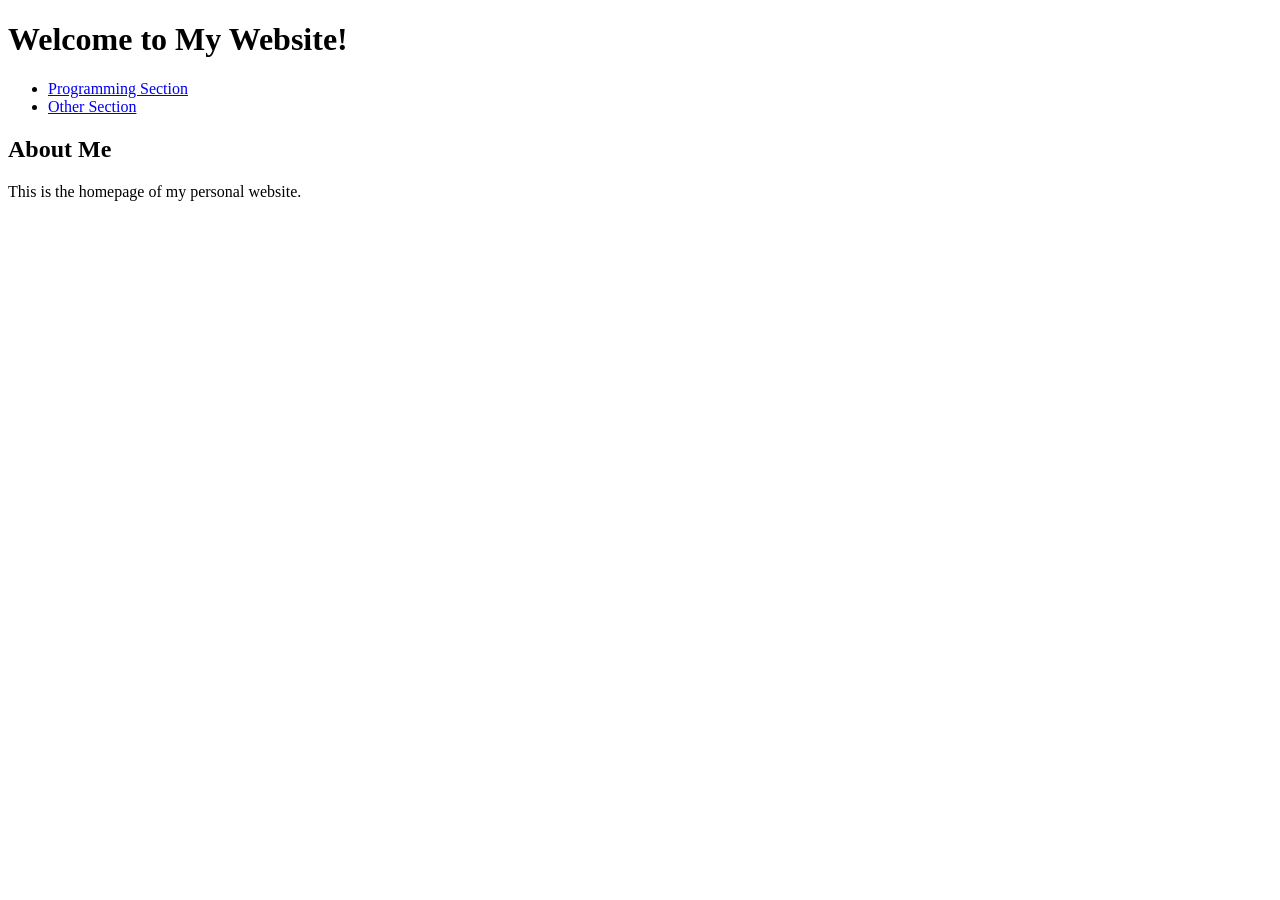
==== index.html @ f68d70b6 "Update index.html" ====
<!DOCTYPE html>
<html lang="en">
<head>
    <meta charset="UTF-8">
    <meta name="viewport" content="width=device-width, initial-scale=1.0">
    <title>Younes Graichi's Website</title>
    <link rel="stylesheet" href="style.css">
</head>
<body>
    <header>
        <h1>Welcome to My Website!</h1>
        <nav>
            <ul>
                <li><a href="programming/">Programming Section</a></li>
                <li><a href="#">Other Section</a></li>
            </ul>
        </nav>
    </header>

    <main>
        <h2>About Me</h2>
        <p>This is the homepage of my personal website.</p>
    </main>
</body>
</html>
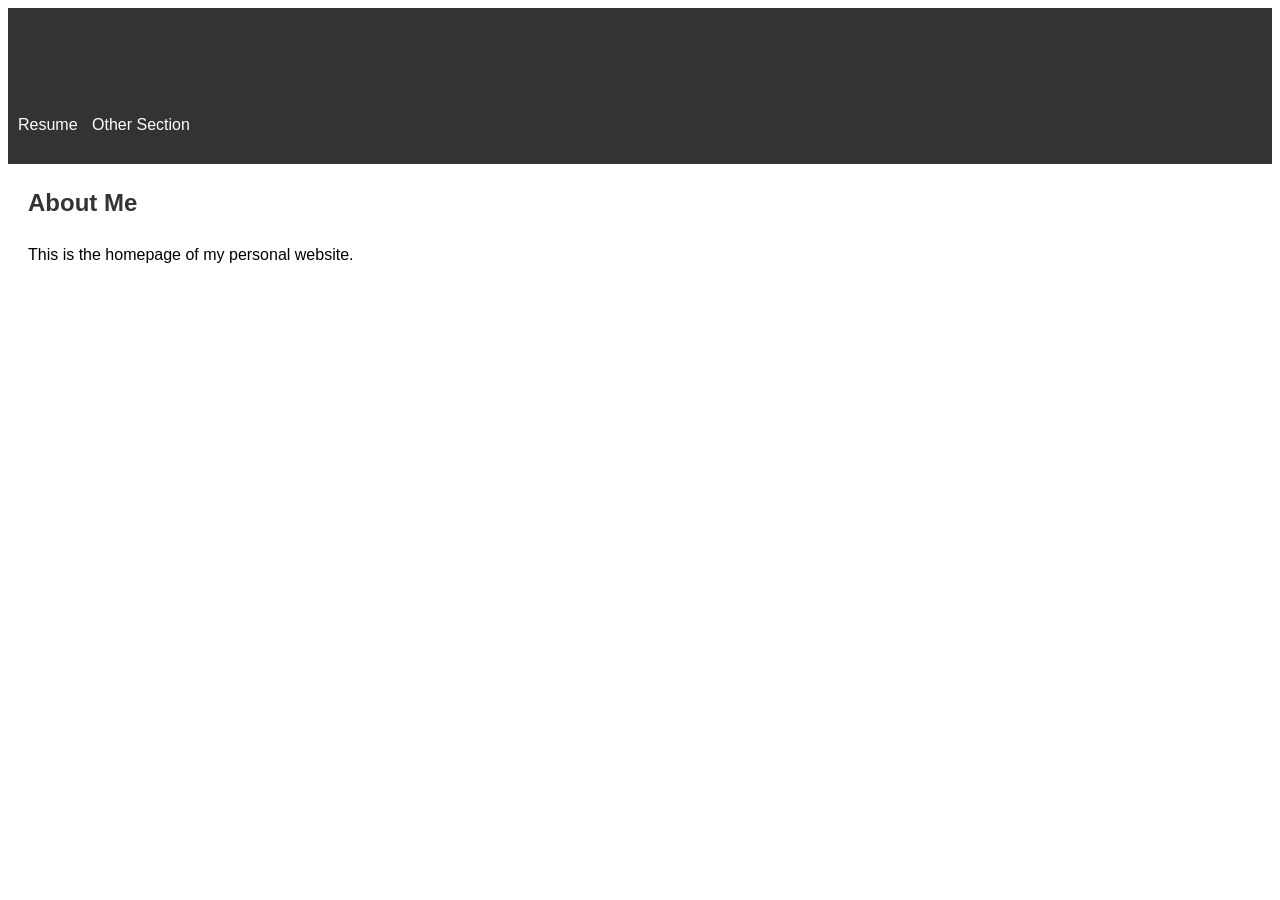
==== commit e5178371: "Update index.html" ====
--- a/index.html
+++ b/index.html
@@ -11,7 +11,7 @@
         <h1>Welcome to My Website!</h1>
         <nav>
             <ul>
-                <li><a href="programming/">Programming Section</a></li>
+                <li><a href="resume/">Resume</a></li>
                 <li><a href="#">Other Section</a></li>
             </ul>
         </nav>
--- a/style.css
+++ b/style.css
@@ -0,0 +1,33 @@
+body {
+    font-family: Arial, sans-serif;
+    line-height: 1.6;
+}
+
+header {
+    background-color: #333;
+    color: white;
+    padding: 10px;
+}
+
+nav ul {
+    list-style-type: none;
+    padding: 0;
+}
+
+nav ul li {
+    display: inline;
+    margin-right: 10px;
+}
+
+nav ul li a {
+    color: white;
+    text-decoration: none;
+}
+
+main {
+    margin: 20px;
+}
+
+h1, h2 {
+    color: #333;
+}
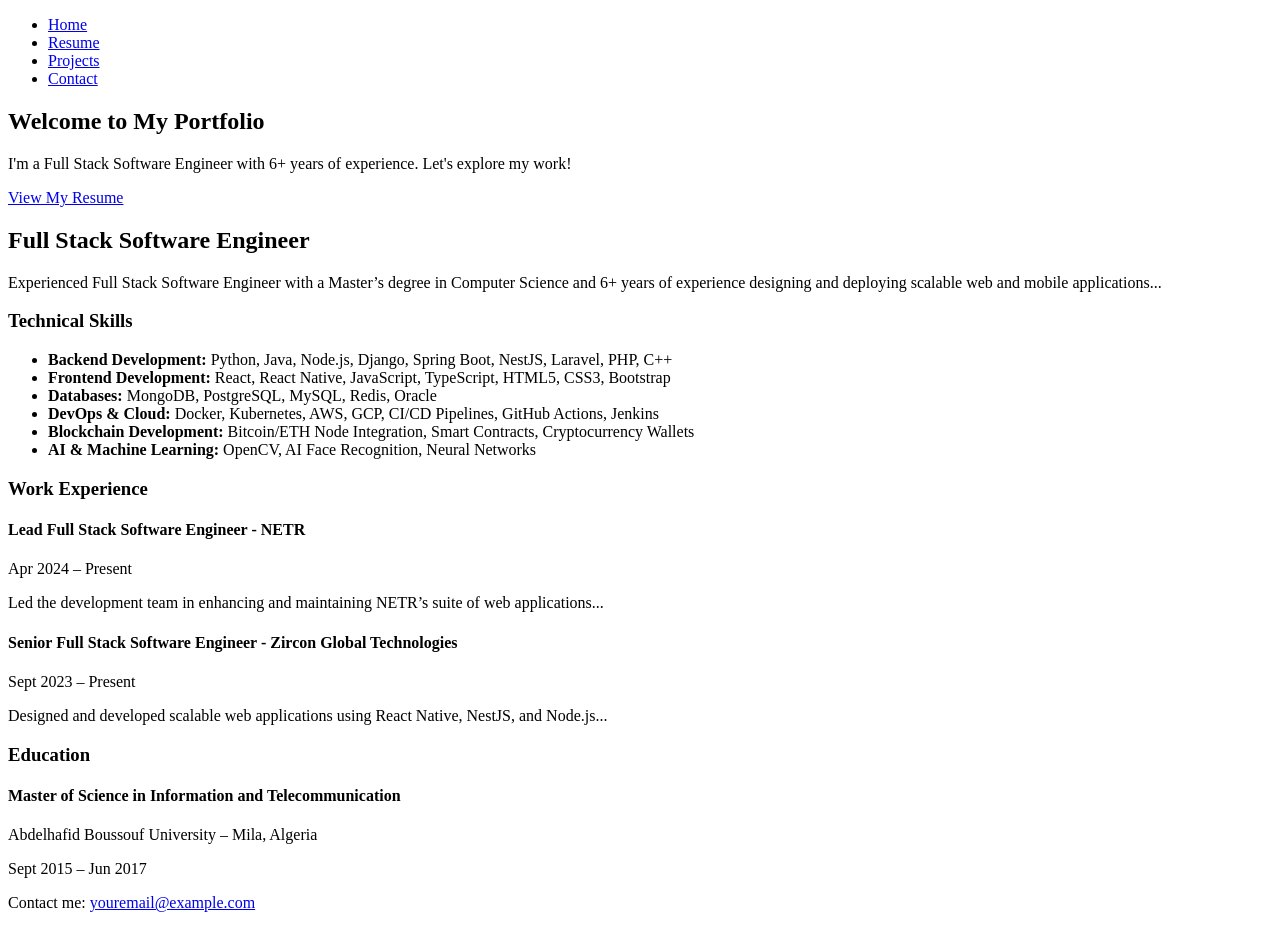
==== commit a53d0171: "Update index.html" ====
--- a/index.html
+++ b/index.html
@@ -3,23 +3,80 @@
 <head>
     <meta charset="UTF-8">
     <meta name="viewport" content="width=device-width, initial-scale=1.0">
-    <title>Younes Graichi's Website</title>
-    <link rel="stylesheet" href="style.css">
+    <meta http-equiv="X-UA-Compatible" content="ie=edge">
+    <title>Your Resume - Full Stack Software Engineer</title>
+    <link rel="stylesheet" href="styles.css">
 </head>
 <body>
-    <header>
-        <h1>Welcome to My Website!</h1>
-        <nav>
+
+    <!-- Navbar -->
+    <nav>
+        <ul>
+            <li><a href="#home">Home</a></li>
+            <li><a href="#resume">Resume</a></li>
+            <li><a href="#projects">Projects</a></li>
+            <li><a href="#contact">Contact</a></li>
+        </ul>
+    </nav>
+
+    <!-- Home Section -->
+    <section id="home">
+        <div class="intro">
+            <h1>Welcome to My Portfolio</h1>
+            <p>I'm a Full Stack Software Engineer with 6+ years of experience. Let's explore my work!</p>
+            <a href="#resume" class="btn">View My Resume</a>
+        </div>
+    </section>
+
+    <!-- Resume Section -->
+    <section id="resume">
+        <div class="resume-container">
+            <h2>Full Stack Software Engineer</h2>
+            <p>Experienced Full Stack Software Engineer with a Master’s degree in Computer Science and 6+ years of experience designing and deploying scalable web and mobile applications...</p>
+
+            <h3>Technical Skills</h3>
             <ul>
-                <li><a href="resume/">Resume</a></li>
-                <li><a href="#">Other Section</a></li>
+                <li><strong>Backend Development:</strong> Python, Java, Node.js, Django, Spring Boot, NestJS, Laravel, PHP, C++</li>
+                <li><strong>Frontend Development:</strong> React, React Native, JavaScript, TypeScript, HTML5, CSS3, Bootstrap</li>
+                <li><strong>Databases:</strong> MongoDB, PostgreSQL, MySQL, Redis, Oracle</li>
+                <li><strong>DevOps & Cloud:</strong> Docker, Kubernetes, AWS, GCP, CI/CD Pipelines, GitHub Actions, Jenkins</li>
+                <li><strong>Blockchain Development:</strong> Bitcoin/ETH Node Integration, Smart Contracts, Cryptocurrency Wallets</li>
+                <li><strong>AI & Machine Learning:</strong> OpenCV, AI Face Recognition, Neural Networks</li>
             </ul>
-        </nav>
-    </header>
 
-    <main>
-        <h2>About Me</h2>
-        <p>This is the homepage of my personal website.</p>
-    </main>
+            <h3>Work Experience</h3>
+            <div class="job">
+                <h4>Lead Full Stack Software Engineer - NETR</h4>
+                <span>Apr 2024 – Present</span>
+                <p>Led the development team in enhancing and maintaining NETR’s suite of web applications...</p>
+            </div>
+
+            <div class="job">
+                <h4>Senior Full Stack Software Engineer - Zircon Global Technologies</h4>
+                <span>Sept 2023 – Present</span>
+                <p>Designed and developed scalable web applications using React Native, NestJS, and Node.js...</p>
+            </div>
+
+            <!-- Add additional work experience entries here -->
+
+            <h3>Education</h3>
+            <div class="education">
+                <h4>Master of Science in Information and Telecommunication</h4>
+                <p>Abdelhafid Boussouf University – Mila, Algeria</p>
+                <p>Sept 2015 – Jun 2017</p>
+            </div>
+        </div>
+    </section>
+
+    <!-- Projects Section -->
+    <section id="projects">
+        <!-- You can add your project links here -->
+    </section>
+
+    <!-- Footer -->
+    <footer id="contact">
+        <p>Contact me: <a href="mailto:youremail@example.com">youremail@example.com</a></p>
+    </footer>
+
 </body>
 </html>
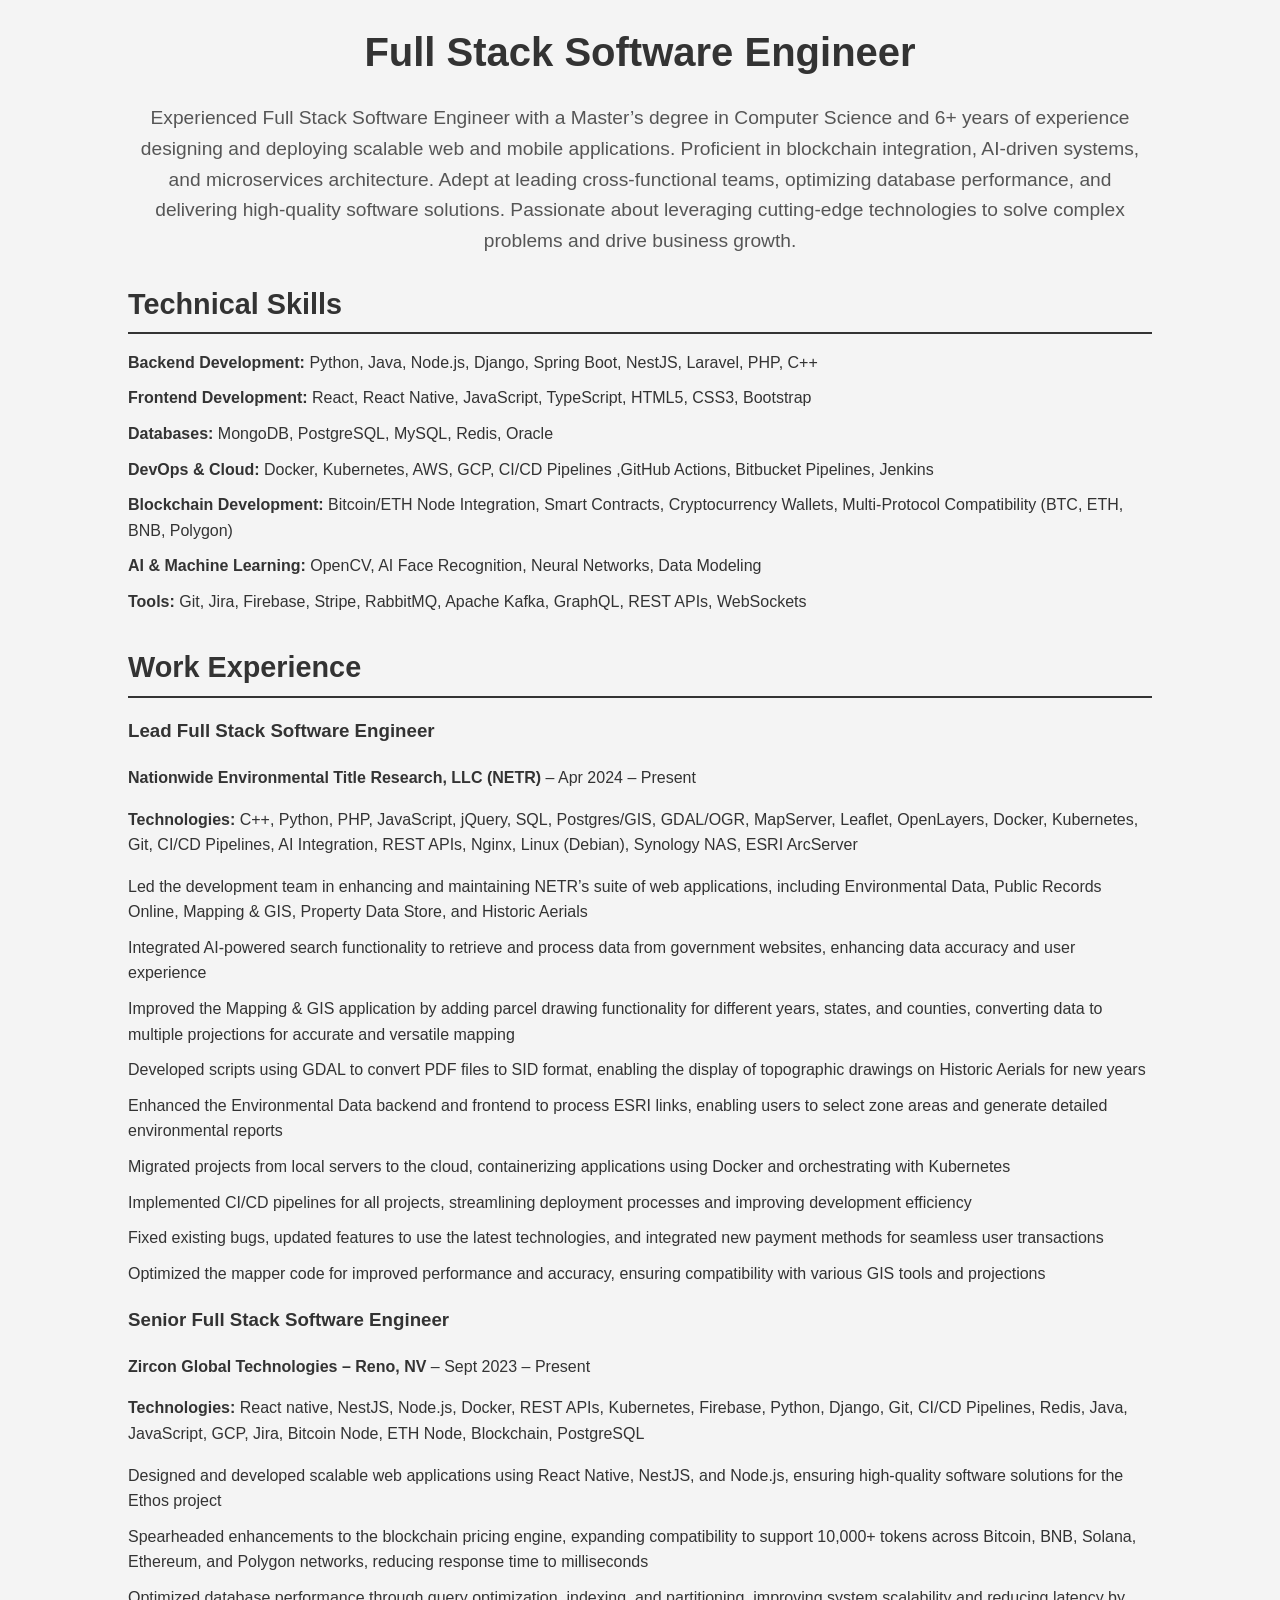
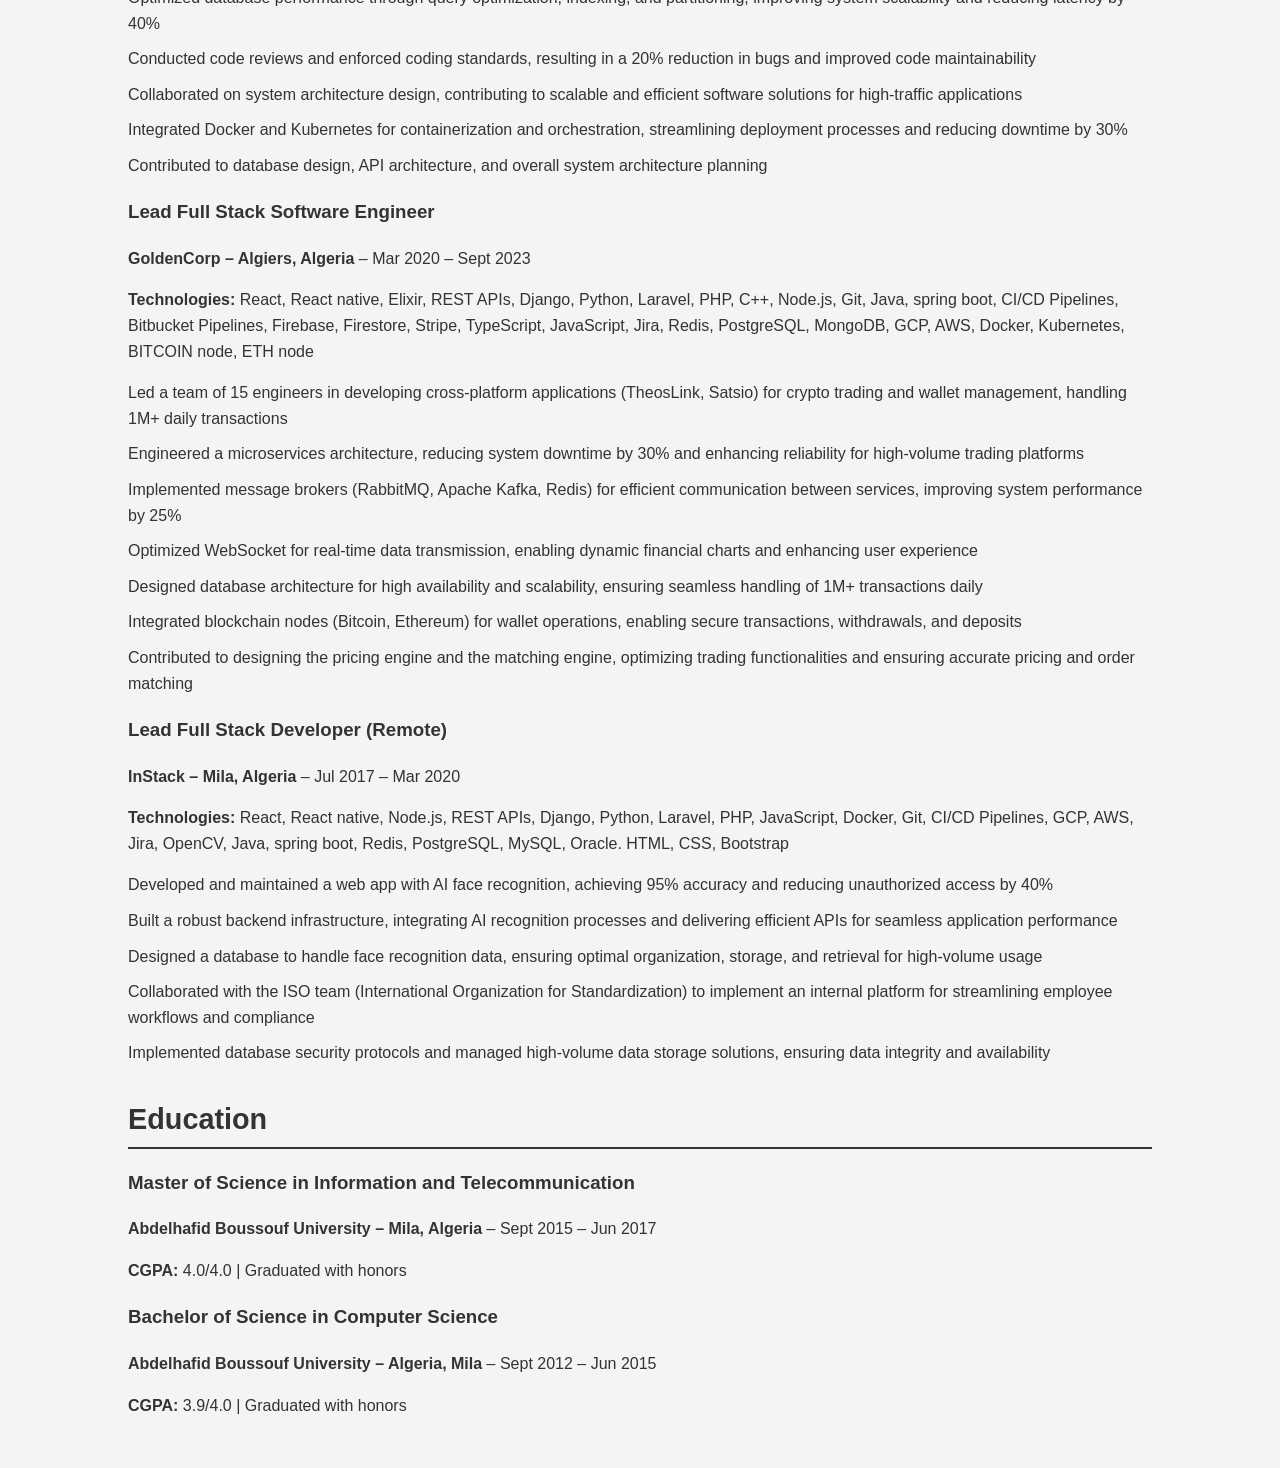
==== commit d7f16278: "Update index.html" ====
--- a/index.html
+++ b/index.html
@@ -3,80 +3,148 @@
 <head>
     <meta charset="UTF-8">
     <meta name="viewport" content="width=device-width, initial-scale=1.0">
-    <meta http-equiv="X-UA-Compatible" content="ie=edge">
-    <title>Your Resume - Full Stack Software Engineer</title>
-    <link rel="stylesheet" href="styles.css">
+    <title>Full Stack Software Engineer Resume</title>
+    <style>
+        body {
+            font-family: Arial, sans-serif;
+            line-height: 1.6;
+            margin: 0;
+            padding: 0;
+            background-color: #f4f4f4;
+            color: #333;
+        }
+        .container {
+            width: 80%;
+            margin: 0 auto;
+            padding: 20px;
+        }
+        header {
+            text-align: center;
+            margin-bottom: 20px;
+        }
+        header h1 {
+            margin: 0;
+            font-size: 2.5em;
+            color: #333;
+        }
+        header p {
+            font-size: 1.2em;
+            color: #555;
+        }
+        section {
+            margin-bottom: 30px;
+        }
+        h2 {
+            border-bottom: 2px solid #333;
+            padding-bottom: 5px;
+            margin-bottom: 10px;
+            font-size: 1.8em;
+        }
+        .tech-skills ul,
+        .work-experience ul,
+        .education ul {
+            list-style-type: none;
+            padding: 0;
+        }
+        .tech-skills li,
+        .work-experience li,
+        .education li {
+            margin-bottom: 10px;
+        }
+        .tech-skills li span,
+        .work-experience li span,
+        .education li span {
+            font-weight: bold;
+        }
+    </style>
 </head>
 <body>
 
-    <!-- Navbar -->
-    <nav>
+<div class="container">
+    <header>
+        <h1>Full Stack Software Engineer</h1>
+        <p>Experienced Full Stack Software Engineer with a Master’s degree in Computer Science and 6+ years of experience designing and deploying scalable web and mobile applications. Proficient in blockchain integration, AI-driven systems, and microservices architecture. Adept at leading cross-functional teams, optimizing database performance, and delivering high-quality software solutions. Passionate about leveraging cutting-edge technologies to solve complex problems and drive business growth.</p>
+    </header>
+
+    <section class="tech-skills">
+        <h2>Technical Skills</h2>
         <ul>
-            <li><a href="#home">Home</a></li>
-            <li><a href="#resume">Resume</a></li>
-            <li><a href="#projects">Projects</a></li>
-            <li><a href="#contact">Contact</a></li>
+            <li><span>Backend Development:</span> Python, Java, Node.js, Django, Spring Boot, NestJS, Laravel, PHP, C++</li>
+            <li><span>Frontend Development:</span> React, React Native, JavaScript, TypeScript, HTML5, CSS3, Bootstrap</li>
+            <li><span>Databases:</span> MongoDB, PostgreSQL, MySQL, Redis, Oracle</li>
+            <li><span>DevOps & Cloud:</span> Docker, Kubernetes, AWS, GCP, CI/CD Pipelines ,GitHub Actions, Bitbucket Pipelines, Jenkins</li>
+            <li><span>Blockchain Development:</span> Bitcoin/ETH Node Integration, Smart Contracts, Cryptocurrency Wallets, Multi-Protocol Compatibility (BTC, ETH, BNB, Polygon)</li>
+            <li><span>AI & Machine Learning:</span> OpenCV, AI Face Recognition, Neural Networks, Data Modeling</li>
+            <li><span>Tools:</span> Git, Jira, Firebase, Stripe, RabbitMQ, Apache Kafka, GraphQL, REST APIs, WebSockets</li>
         </ul>
-    </nav>
-
-    <!-- Home Section -->
-    <section id="home">
-        <div class="intro">
-            <h1>Welcome to My Portfolio</h1>
-            <p>I'm a Full Stack Software Engineer with 6+ years of experience. Let's explore my work!</p>
-            <a href="#resume" class="btn">View My Resume</a>
-        </div>
     </section>
 
-    <!-- Resume Section -->
-    <section id="resume">
-        <div class="resume-container">
-            <h2>Full Stack Software Engineer</h2>
-            <p>Experienced Full Stack Software Engineer with a Master’s degree in Computer Science and 6+ years of experience designing and deploying scalable web and mobile applications...</p>
+    <section class="work-experience">
+        <h2>Work Experience</h2>
+        <h3>Lead Full Stack Software Engineer</h3>
+        <p><strong>Nationwide Environmental Title Research, LLC (NETR)</strong> – Apr 2024 – Present</p>
+        <p><strong>Technologies:</strong> C++, Python, PHP, JavaScript, jQuery, SQL, Postgres/GIS, GDAL/OGR, MapServer, Leaflet, OpenLayers, Docker, Kubernetes, Git, CI/CD Pipelines, AI Integration, REST APIs, Nginx, Linux (Debian), Synology NAS, ESRI ArcServer</p>
+        <ul>
+            <li>Led the development team in enhancing and maintaining NETR’s suite of web applications, including Environmental Data, Public Records Online, Mapping & GIS, Property Data Store, and Historic Aerials</li>
+            <li>Integrated AI-powered search functionality to retrieve and process data from government websites, enhancing data accuracy and user experience</li>
+            <li>Improved the Mapping & GIS application by adding parcel drawing functionality for different years, states, and counties, converting data to multiple projections for accurate and versatile mapping</li>
+            <li>Developed scripts using GDAL to convert PDF files to SID format, enabling the display of topographic drawings on Historic Aerials for new years</li>
+            <li>Enhanced the Environmental Data backend and frontend to process ESRI links, enabling users to select zone areas and generate detailed environmental reports</li>
+            <li>Migrated projects from local servers to the cloud, containerizing applications using Docker and orchestrating with Kubernetes</li>
+            <li>Implemented CI/CD pipelines for all projects, streamlining deployment processes and improving development efficiency</li>
+            <li>Fixed existing bugs, updated features to use the latest technologies, and integrated new payment methods for seamless user transactions</li>
+            <li>Optimized the mapper code for improved performance and accuracy, ensuring compatibility with various GIS tools and projections</li>
+        </ul>
 
-            <h3>Technical Skills</h3>
-            <ul>
-                <li><strong>Backend Development:</strong> Python, Java, Node.js, Django, Spring Boot, NestJS, Laravel, PHP, C++</li>
-                <li><strong>Frontend Development:</strong> React, React Native, JavaScript, TypeScript, HTML5, CSS3, Bootstrap</li>
-                <li><strong>Databases:</strong> MongoDB, PostgreSQL, MySQL, Redis, Oracle</li>
-                <li><strong>DevOps & Cloud:</strong> Docker, Kubernetes, AWS, GCP, CI/CD Pipelines, GitHub Actions, Jenkins</li>
-                <li><strong>Blockchain Development:</strong> Bitcoin/ETH Node Integration, Smart Contracts, Cryptocurrency Wallets</li>
-                <li><strong>AI & Machine Learning:</strong> OpenCV, AI Face Recognition, Neural Networks</li>
-            </ul>
+        <h3>Senior Full Stack Software Engineer</h3>
+        <p><strong>Zircon Global Technologies – Reno, NV</strong> – Sept 2023 – Present</p>
+        <p><strong>Technologies:</strong> React native, NestJS, Node.js, Docker, REST APIs, Kubernetes, Firebase, Python, Django, Git, CI/CD Pipelines, Redis, Java, JavaScript, GCP, Jira, Bitcoin Node, ETH Node, Blockchain, PostgreSQL</p>
+        <ul>
+            <li>Designed and developed scalable web applications using React Native, NestJS, and Node.js, ensuring high-quality software solutions for the Ethos project</li>
+            <li>Spearheaded enhancements to the blockchain pricing engine, expanding compatibility to support 10,000+ tokens across Bitcoin, BNB, Solana, Ethereum, and Polygon networks, reducing response time to milliseconds</li>
+            <li>Optimized database performance through query optimization, indexing, and partitioning, improving system scalability and reducing latency by 40%</li>
+            <li>Conducted code reviews and enforced coding standards, resulting in a 20% reduction in bugs and improved code maintainability</li>
+            <li>Collaborated on system architecture design, contributing to scalable and efficient software solutions for high-traffic applications</li>
+            <li>Integrated Docker and Kubernetes for containerization and orchestration, streamlining deployment processes and reducing downtime by 30%</li>
+            <li>Contributed to database design, API architecture, and overall system architecture planning</li>
+        </ul>
 
-            <h3>Work Experience</h3>
-            <div class="job">
-                <h4>Lead Full Stack Software Engineer - NETR</h4>
-                <span>Apr 2024 – Present</span>
-                <p>Led the development team in enhancing and maintaining NETR’s suite of web applications...</p>
-            </div>
+        <h3>Lead Full Stack Software Engineer</h3>
+        <p><strong>GoldenCorp – Algiers, Algeria</strong> – Mar 2020 – Sept 2023</p>
+        <p><strong>Technologies:</strong> React, React native, Elixir, REST APIs, Django, Python, Laravel, PHP, C++, Node.js, Git, Java, spring boot, CI/CD Pipelines, Bitbucket Pipelines, Firebase, Firestore, Stripe, TypeScript, JavaScript, Jira, Redis, PostgreSQL, MongoDB, GCP, AWS, Docker, Kubernetes, BITCOIN node, ETH node</p>
+        <ul>
+            <li>Led a team of 15 engineers in developing cross-platform applications (TheosLink, Satsio) for crypto trading and wallet management, handling 1M+ daily transactions</li>
+            <li>Engineered a microservices architecture, reducing system downtime by 30% and enhancing reliability for high-volume trading platforms</li>
+            <li>Implemented message brokers (RabbitMQ, Apache Kafka, Redis) for efficient communication between services, improving system performance by 25%</li>
+            <li>Optimized WebSocket for real-time data transmission, enabling dynamic financial charts and enhancing user experience</li>
+            <li>Designed database architecture for high availability and scalability, ensuring seamless handling of 1M+ transactions daily</li>
+            <li>Integrated blockchain nodes (Bitcoin, Ethereum) for wallet operations, enabling secure transactions, withdrawals, and deposits</li>
+            <li>Contributed to designing the pricing engine and the matching engine, optimizing trading functionalities and ensuring accurate pricing and order matching</li>
+        </ul>
 
-            <div class="job">
-                <h4>Senior Full Stack Software Engineer - Zircon Global Technologies</h4>
-                <span>Sept 2023 – Present</span>
-                <p>Designed and developed scalable web applications using React Native, NestJS, and Node.js...</p>
-            </div>
-
-            <!-- Add additional work experience entries here -->
-
-            <h3>Education</h3>
-            <div class="education">
-                <h4>Master of Science in Information and Telecommunication</h4>
-                <p>Abdelhafid Boussouf University – Mila, Algeria</p>
-                <p>Sept 2015 – Jun 2017</p>
-            </div>
-        </div>
+        <h3>Lead Full Stack Developer (Remote)</h3>
+        <p><strong>InStack – Mila, Algeria</strong> – Jul 2017 – Mar 2020</p>
+        <p><strong>Technologies:</strong> React, React native, Node.js, REST APIs, Django, Python, Laravel, PHP, JavaScript, Docker, Git, CI/CD Pipelines, GCP, AWS, Jira, OpenCV, Java, spring boot, Redis, PostgreSQL, MySQL, Oracle. HTML, CSS, Bootstrap</p>
+        <ul>
+            <li>Developed and maintained a web app with AI face recognition, achieving 95% accuracy and reducing unauthorized access by 40%</li>
+            <li>Built a robust backend infrastructure, integrating AI recognition processes and delivering efficient APIs for seamless application performance</li>
+            <li>Designed a database to handle face recognition data, ensuring optimal organization, storage, and retrieval for high-volume usage</li>
+            <li>Collaborated with the ISO team (International Organization for Standardization) to implement an internal platform for streamlining employee workflows and compliance</li>
+            <li>Implemented database security protocols and managed high-volume data storage solutions, ensuring data integrity and availability</li>
+        </ul>
     </section>
 
-    <!-- Projects Section -->
-    <section id="projects">
-        <!-- You can add your project links here -->
+    <section class="education">
+        <h2>Education</h2>
+        <h3>Master of Science in Information and Telecommunication</h3>
+        <p><strong>Abdelhafid Boussouf University – Mila, Algeria</strong> – Sept 2015 – Jun 2017</p>
+        <p><strong>CGPA:</strong> 4.0/4.0 | Graduated with honors</p>
+
+        <h3>Bachelor of Science in Computer Science</h3>
+        <p><strong>Abdelhafid Boussouf University – Algeria, Mila</strong> – Sept 2012 – Jun 2015</p>
+        <p><strong>CGPA:</strong> 3.9/4.0 | Graduated with honors</p>
     </section>
-
-    <!-- Footer -->
-    <footer id="contact">
-        <p>Contact me: <a href="mailto:youremail@example.com">youremail@example.com</a></p>
-    </footer>
+</div>
 
 </body>
 </html>
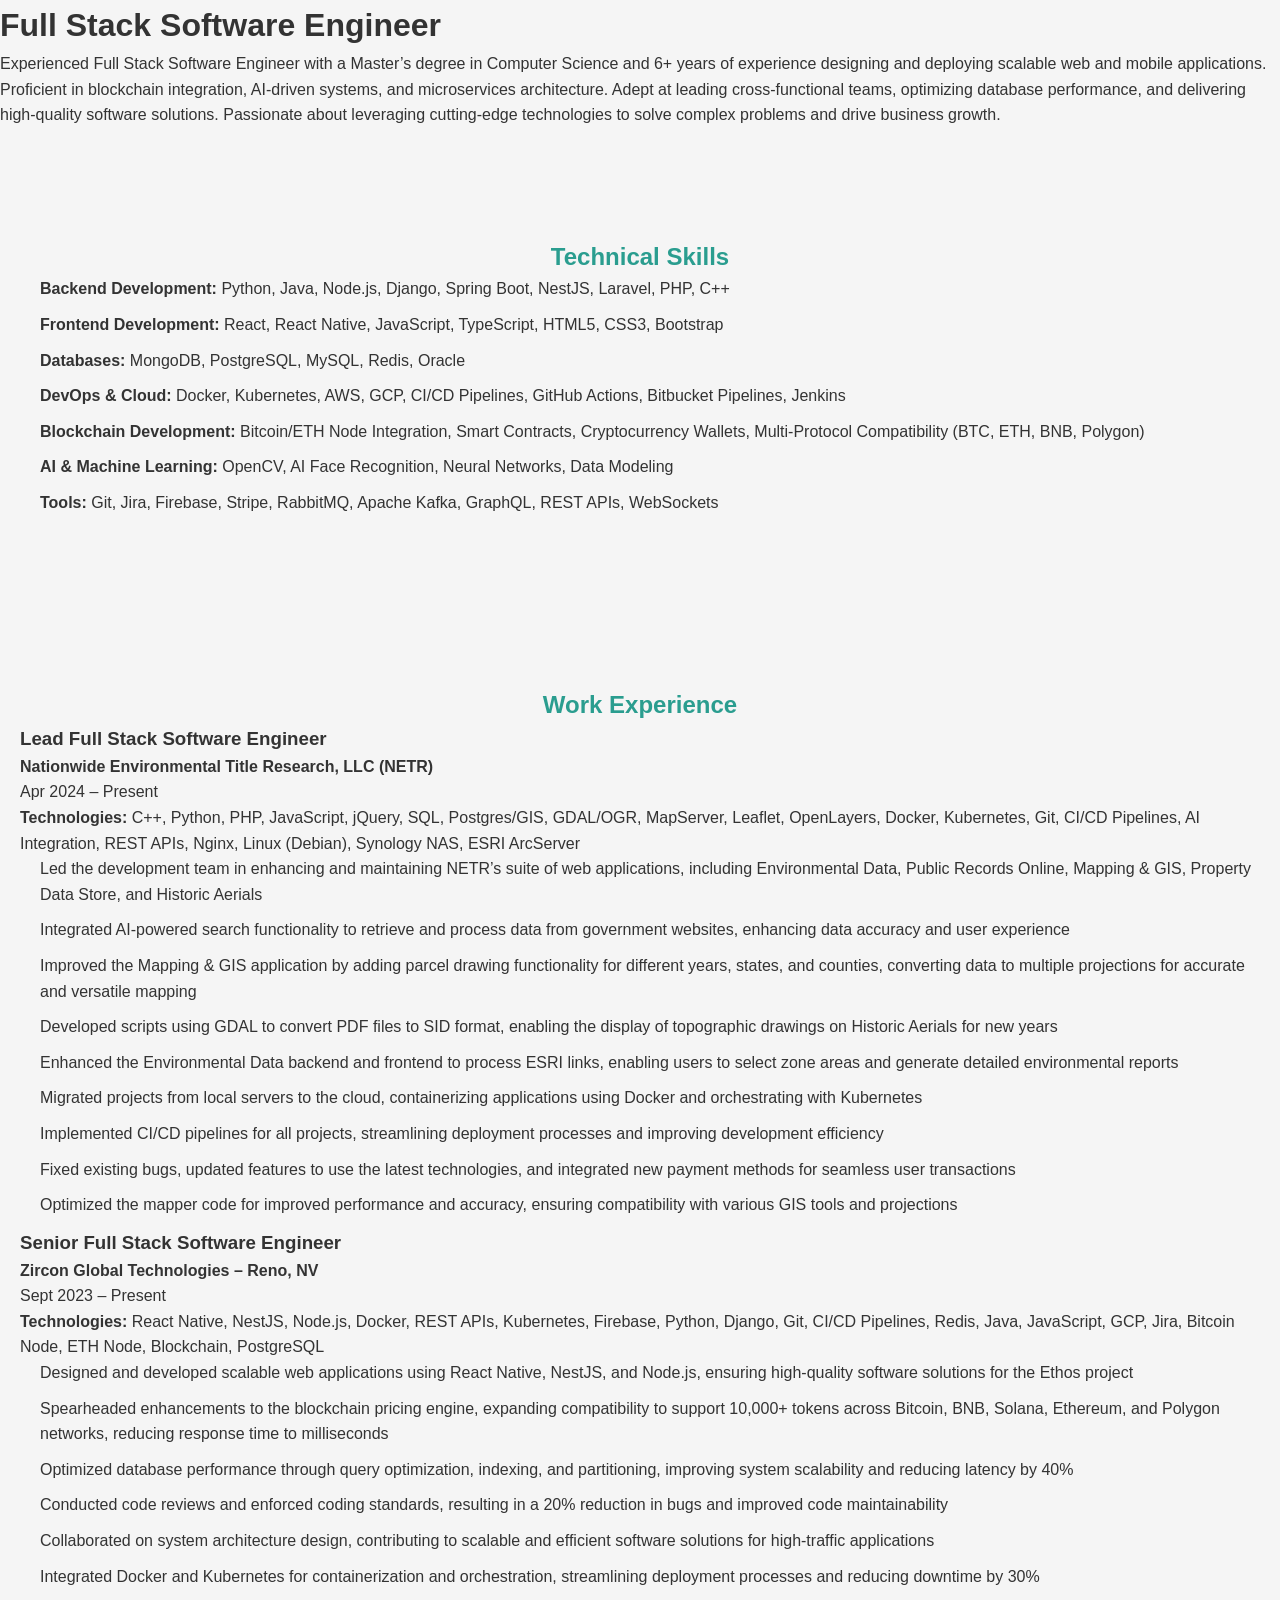
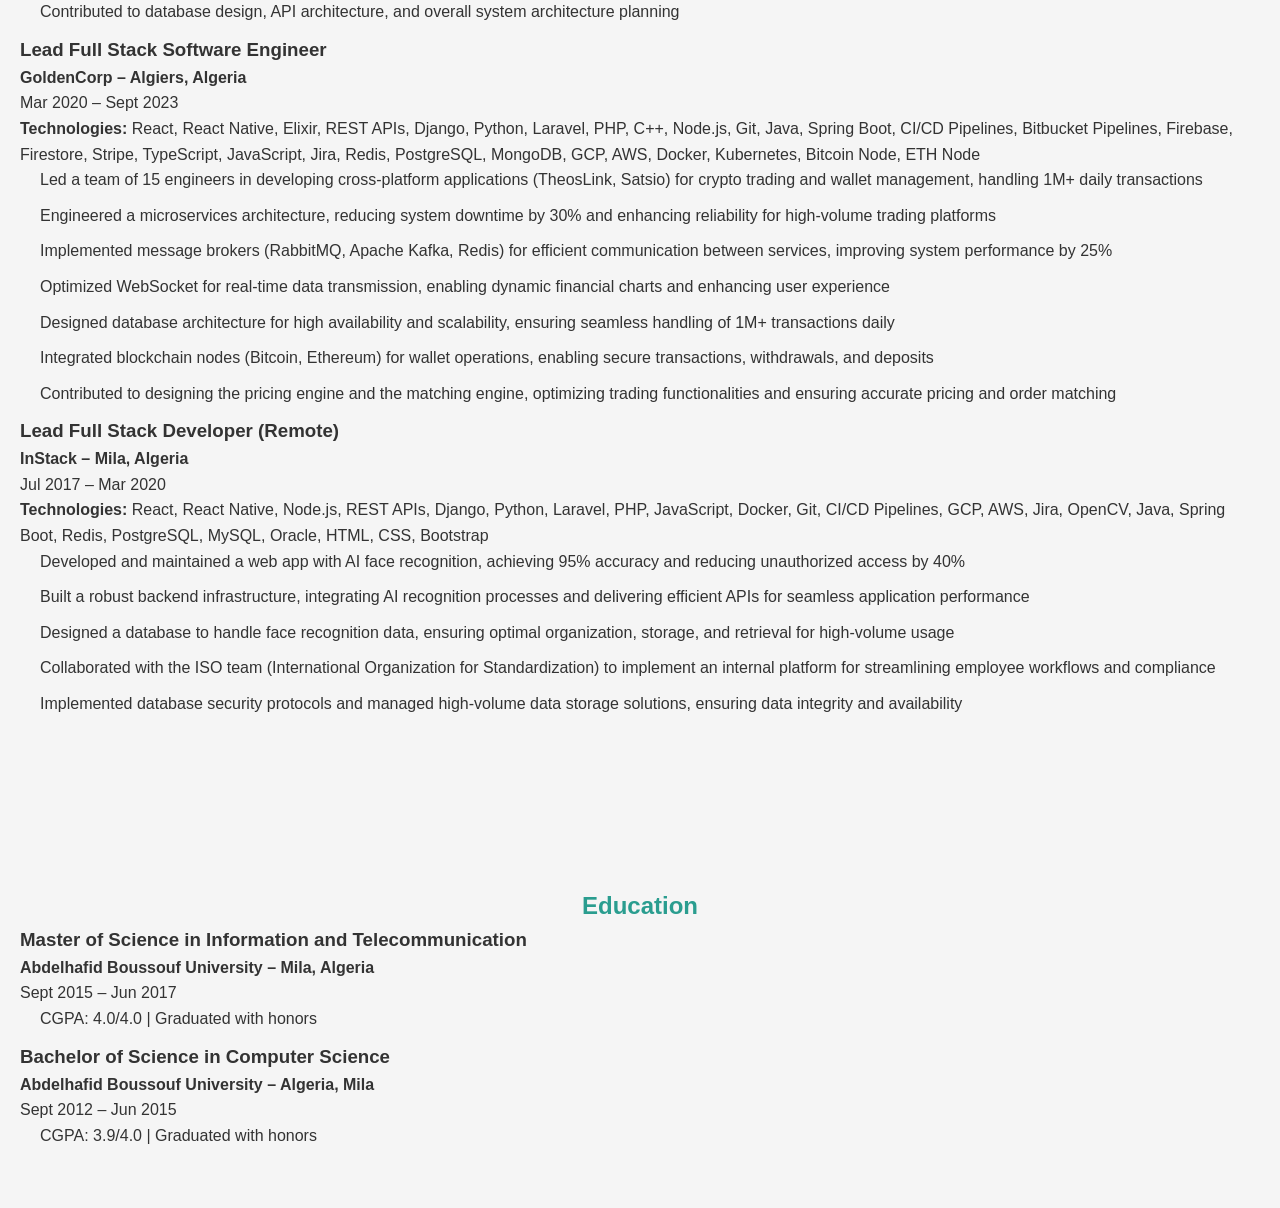
==== commit a3782c14: "Update index.html" ====
--- a/index.html
+++ b/index.html
@@ -3,86 +3,34 @@
 <head>
     <meta charset="UTF-8">
     <meta name="viewport" content="width=device-width, initial-scale=1.0">
-    <title>Full Stack Software Engineer Resume</title>
-    <style>
-        body {
-            font-family: Arial, sans-serif;
-            line-height: 1.6;
-            margin: 0;
-            padding: 0;
-            background-color: #f4f4f4;
-            color: #333;
-        }
-        .container {
-            width: 80%;
-            margin: 0 auto;
-            padding: 20px;
-        }
-        header {
-            text-align: center;
-            margin-bottom: 20px;
-        }
-        header h1 {
-            margin: 0;
-            font-size: 2.5em;
-            color: #333;
-        }
-        header p {
-            font-size: 1.2em;
-            color: #555;
-        }
-        section {
-            margin-bottom: 30px;
-        }
-        h2 {
-            border-bottom: 2px solid #333;
-            padding-bottom: 5px;
-            margin-bottom: 10px;
-            font-size: 1.8em;
-        }
-        .tech-skills ul,
-        .work-experience ul,
-        .education ul {
-            list-style-type: none;
-            padding: 0;
-        }
-        .tech-skills li,
-        .work-experience li,
-        .education li {
-            margin-bottom: 10px;
-        }
-        .tech-skills li span,
-        .work-experience li span,
-        .education li span {
-            font-weight: bold;
-        }
-    </style>
+    <title>Full Stack Software Engineer</title>
+    <link rel="stylesheet" href="styles.css">
 </head>
 <body>
 
-<div class="container">
     <header>
         <h1>Full Stack Software Engineer</h1>
         <p>Experienced Full Stack Software Engineer with a Master’s degree in Computer Science and 6+ years of experience designing and deploying scalable web and mobile applications. Proficient in blockchain integration, AI-driven systems, and microservices architecture. Adept at leading cross-functional teams, optimizing database performance, and delivering high-quality software solutions. Passionate about leveraging cutting-edge technologies to solve complex problems and drive business growth.</p>
     </header>
 
-    <section class="tech-skills">
+    <section>
         <h2>Technical Skills</h2>
         <ul>
-            <li><span>Backend Development:</span> Python, Java, Node.js, Django, Spring Boot, NestJS, Laravel, PHP, C++</li>
-            <li><span>Frontend Development:</span> React, React Native, JavaScript, TypeScript, HTML5, CSS3, Bootstrap</li>
-            <li><span>Databases:</span> MongoDB, PostgreSQL, MySQL, Redis, Oracle</li>
-            <li><span>DevOps & Cloud:</span> Docker, Kubernetes, AWS, GCP, CI/CD Pipelines ,GitHub Actions, Bitbucket Pipelines, Jenkins</li>
-            <li><span>Blockchain Development:</span> Bitcoin/ETH Node Integration, Smart Contracts, Cryptocurrency Wallets, Multi-Protocol Compatibility (BTC, ETH, BNB, Polygon)</li>
-            <li><span>AI & Machine Learning:</span> OpenCV, AI Face Recognition, Neural Networks, Data Modeling</li>
-            <li><span>Tools:</span> Git, Jira, Firebase, Stripe, RabbitMQ, Apache Kafka, GraphQL, REST APIs, WebSockets</li>
+            <li><strong>Backend Development:</strong> Python, Java, Node.js, Django, Spring Boot, NestJS, Laravel, PHP, C++</li>
+            <li><strong>Frontend Development:</strong> React, React Native, JavaScript, TypeScript, HTML5, CSS3, Bootstrap</li>
+            <li><strong>Databases:</strong> MongoDB, PostgreSQL, MySQL, Redis, Oracle</li>
+            <li><strong>DevOps & Cloud:</strong> Docker, Kubernetes, AWS, GCP, CI/CD Pipelines, GitHub Actions, Bitbucket Pipelines, Jenkins</li>
+            <li><strong>Blockchain Development:</strong> Bitcoin/ETH Node Integration, Smart Contracts, Cryptocurrency Wallets, Multi-Protocol Compatibility (BTC, ETH, BNB, Polygon)</li>
+            <li><strong>AI & Machine Learning:</strong> OpenCV, AI Face Recognition, Neural Networks, Data Modeling</li>
+            <li><strong>Tools:</strong> Git, Jira, Firebase, Stripe, RabbitMQ, Apache Kafka, GraphQL, REST APIs, WebSockets</li>
         </ul>
     </section>
 
-    <section class="work-experience">
+    <section>
         <h2>Work Experience</h2>
+
         <h3>Lead Full Stack Software Engineer</h3>
-        <p><strong>Nationwide Environmental Title Research, LLC (NETR)</strong> – Apr 2024 – Present</p>
+        <p><strong>Nationwide Environmental Title Research, LLC (NETR)</strong><br> Apr 2024 – Present</p>
         <p><strong>Technologies:</strong> C++, Python, PHP, JavaScript, jQuery, SQL, Postgres/GIS, GDAL/OGR, MapServer, Leaflet, OpenLayers, Docker, Kubernetes, Git, CI/CD Pipelines, AI Integration, REST APIs, Nginx, Linux (Debian), Synology NAS, ESRI ArcServer</p>
         <ul>
             <li>Led the development team in enhancing and maintaining NETR’s suite of web applications, including Environmental Data, Public Records Online, Mapping & GIS, Property Data Store, and Historic Aerials</li>
@@ -97,8 +45,8 @@
         </ul>
 
         <h3>Senior Full Stack Software Engineer</h3>
-        <p><strong>Zircon Global Technologies – Reno, NV</strong> – Sept 2023 – Present</p>
-        <p><strong>Technologies:</strong> React native, NestJS, Node.js, Docker, REST APIs, Kubernetes, Firebase, Python, Django, Git, CI/CD Pipelines, Redis, Java, JavaScript, GCP, Jira, Bitcoin Node, ETH Node, Blockchain, PostgreSQL</p>
+        <p><strong>Zircon Global Technologies – Reno, NV</strong><br> Sept 2023 – Present</p>
+        <p><strong>Technologies:</strong> React Native, NestJS, Node.js, Docker, REST APIs, Kubernetes, Firebase, Python, Django, Git, CI/CD Pipelines, Redis, Java, JavaScript, GCP, Jira, Bitcoin Node, ETH Node, Blockchain, PostgreSQL</p>
         <ul>
             <li>Designed and developed scalable web applications using React Native, NestJS, and Node.js, ensuring high-quality software solutions for the Ethos project</li>
             <li>Spearheaded enhancements to the blockchain pricing engine, expanding compatibility to support 10,000+ tokens across Bitcoin, BNB, Solana, Ethereum, and Polygon networks, reducing response time to milliseconds</li>
@@ -110,8 +58,8 @@
         </ul>
 
         <h3>Lead Full Stack Software Engineer</h3>
-        <p><strong>GoldenCorp – Algiers, Algeria</strong> – Mar 2020 – Sept 2023</p>
-        <p><strong>Technologies:</strong> React, React native, Elixir, REST APIs, Django, Python, Laravel, PHP, C++, Node.js, Git, Java, spring boot, CI/CD Pipelines, Bitbucket Pipelines, Firebase, Firestore, Stripe, TypeScript, JavaScript, Jira, Redis, PostgreSQL, MongoDB, GCP, AWS, Docker, Kubernetes, BITCOIN node, ETH node</p>
+        <p><strong>GoldenCorp – Algiers, Algeria</strong><br> Mar 2020 – Sept 2023</p>
+        <p><strong>Technologies:</strong> React, React Native, Elixir, REST APIs, Django, Python, Laravel, PHP, C++, Node.js, Git, Java, Spring Boot, CI/CD Pipelines, Bitbucket Pipelines, Firebase, Firestore, Stripe, TypeScript, JavaScript, Jira, Redis, PostgreSQL, MongoDB, GCP, AWS, Docker, Kubernetes, Bitcoin Node, ETH Node</p>
         <ul>
             <li>Led a team of 15 engineers in developing cross-platform applications (TheosLink, Satsio) for crypto trading and wallet management, handling 1M+ daily transactions</li>
             <li>Engineered a microservices architecture, reducing system downtime by 30% and enhancing reliability for high-volume trading platforms</li>
@@ -123,8 +71,8 @@
         </ul>
 
         <h3>Lead Full Stack Developer (Remote)</h3>
-        <p><strong>InStack – Mila, Algeria</strong> – Jul 2017 – Mar 2020</p>
-        <p><strong>Technologies:</strong> React, React native, Node.js, REST APIs, Django, Python, Laravel, PHP, JavaScript, Docker, Git, CI/CD Pipelines, GCP, AWS, Jira, OpenCV, Java, spring boot, Redis, PostgreSQL, MySQL, Oracle. HTML, CSS, Bootstrap</p>
+        <p><strong>InStack – Mila, Algeria</strong><br> Jul 2017 – Mar 2020</p>
+        <p><strong>Technologies:</strong> React, React Native, Node.js, REST APIs, Django, Python, Laravel, PHP, JavaScript, Docker, Git, CI/CD Pipelines, GCP, AWS, Jira, OpenCV, Java, Spring Boot, Redis, PostgreSQL, MySQL, Oracle, HTML, CSS, Bootstrap</p>
         <ul>
             <li>Developed and maintained a web app with AI face recognition, achieving 95% accuracy and reducing unauthorized access by 40%</li>
             <li>Built a robust backend infrastructure, integrating AI recognition processes and delivering efficient APIs for seamless application performance</li>
@@ -134,17 +82,21 @@
         </ul>
     </section>
 
-    <section class="education">
+    <section>
         <h2>Education</h2>
+
         <h3>Master of Science in Information and Telecommunication</h3>
-        <p><strong>Abdelhafid Boussouf University – Mila, Algeria</strong> – Sept 2015 – Jun 2017</p>
-        <p><strong>CGPA:</strong> 4.0/4.0 | Graduated with honors</p>
+        <p><strong>Abdelhafid Boussouf University – Mila, Algeria</strong><br> Sept 2015 – Jun 2017</p>
+        <ul>
+            <li>CGPA: 4.0/4.0 | Graduated with honors</li>
+        </ul>
 
         <h3>Bachelor of Science in Computer Science</h3>
-        <p><strong>Abdelhafid Boussouf University – Algeria, Mila</strong> – Sept 2012 – Jun 2015</p>
-        <p><strong>CGPA:</strong> 3.9/4.0 | Graduated with honors</p>
+        <p><strong>Abdelhafid Boussouf University – Algeria, Mila</strong><br> Sept 2012 – Jun 2015</p>
+        <ul>
+            <li>CGPA: 3.9/4.0 | Graduated with honors</li>
+        </ul>
     </section>
-</div>
 
 </body>
 </html>
--- a/styles.css
+++ b/styles.css
@@ -0,0 +1,128 @@
+* {
+    margin: 0;
+    padding: 0;
+    box-sizing: border-box;
+    font-family: Arial, sans-serif;
+}
+
+body {
+    background-color: #f5f5f5;
+    color: #333;
+    line-height: 1.6;
+}
+
+nav {
+    background-color: #333;
+    color: #fff;
+    padding: 10px 0;
+    position: fixed;
+    width: 100%;
+    top: 0;
+    z-index: 1000;
+}
+
+nav ul {
+    list-style: none;
+    text-align: center;
+}
+
+nav ul li {
+    display: inline;
+    margin: 0 20px;
+}
+
+nav ul li a {
+    color: #fff;
+    text-decoration: none;
+    font-weight: bold;
+}
+
+nav ul li a:hover {
+    color: #f4a261;
+}
+
+section {
+    padding: 50px 20px;
+    margin-top: 60px;
+}
+
+#home {
+    background-color: #2a9d8f;
+    color: #fff;
+    text-align: center;
+    padding: 100px 20px;
+}
+
+#home h1 {
+    font-size: 2.5em;
+}
+
+#home p {
+    font-size: 1.2em;
+}
+
+.btn {
+    background-color: #f4a261;
+    color: #fff;
+    padding: 10px 20px;
+    text-decoration: none;
+    font-size: 1em;
+    border-radius: 5px;
+    transition: background-color 0.3s ease;
+}
+
+.btn:hover {
+    background-color: #e76f51;
+}
+
+.resume-container {
+    max-width: 1200px;
+    margin: 0 auto;
+    background-color: #fff;
+    padding: 20px;
+    box-shadow: 0 4px 6px rgba(0, 0, 0, 0.1);
+}
+
+h2 {
+    text-align: center;
+    color: #2a9d8f;
+}
+
+ul {
+    list-style: none;
+    padding-left: 20px;
+}
+
+ul li {
+    margin-bottom: 10px;
+}
+
+.job, .education {
+    margin-bottom: 20px;
+}
+
+.job h4, .education h4 {
+    font-size: 1.4em;
+    color: #333;
+}
+
+.job span, .education p {
+    font-size: 1em;
+    color: #777;
+}
+
+footer {
+    background-color: #333;
+    color: #fff;
+    text-align: center;
+    padding: 20px;
+}
+
+footer a {
+    color: #f4a261;
+    text-decoration: none;
+}
+
+footer a:hover {
+    color: #e76f51;
+}
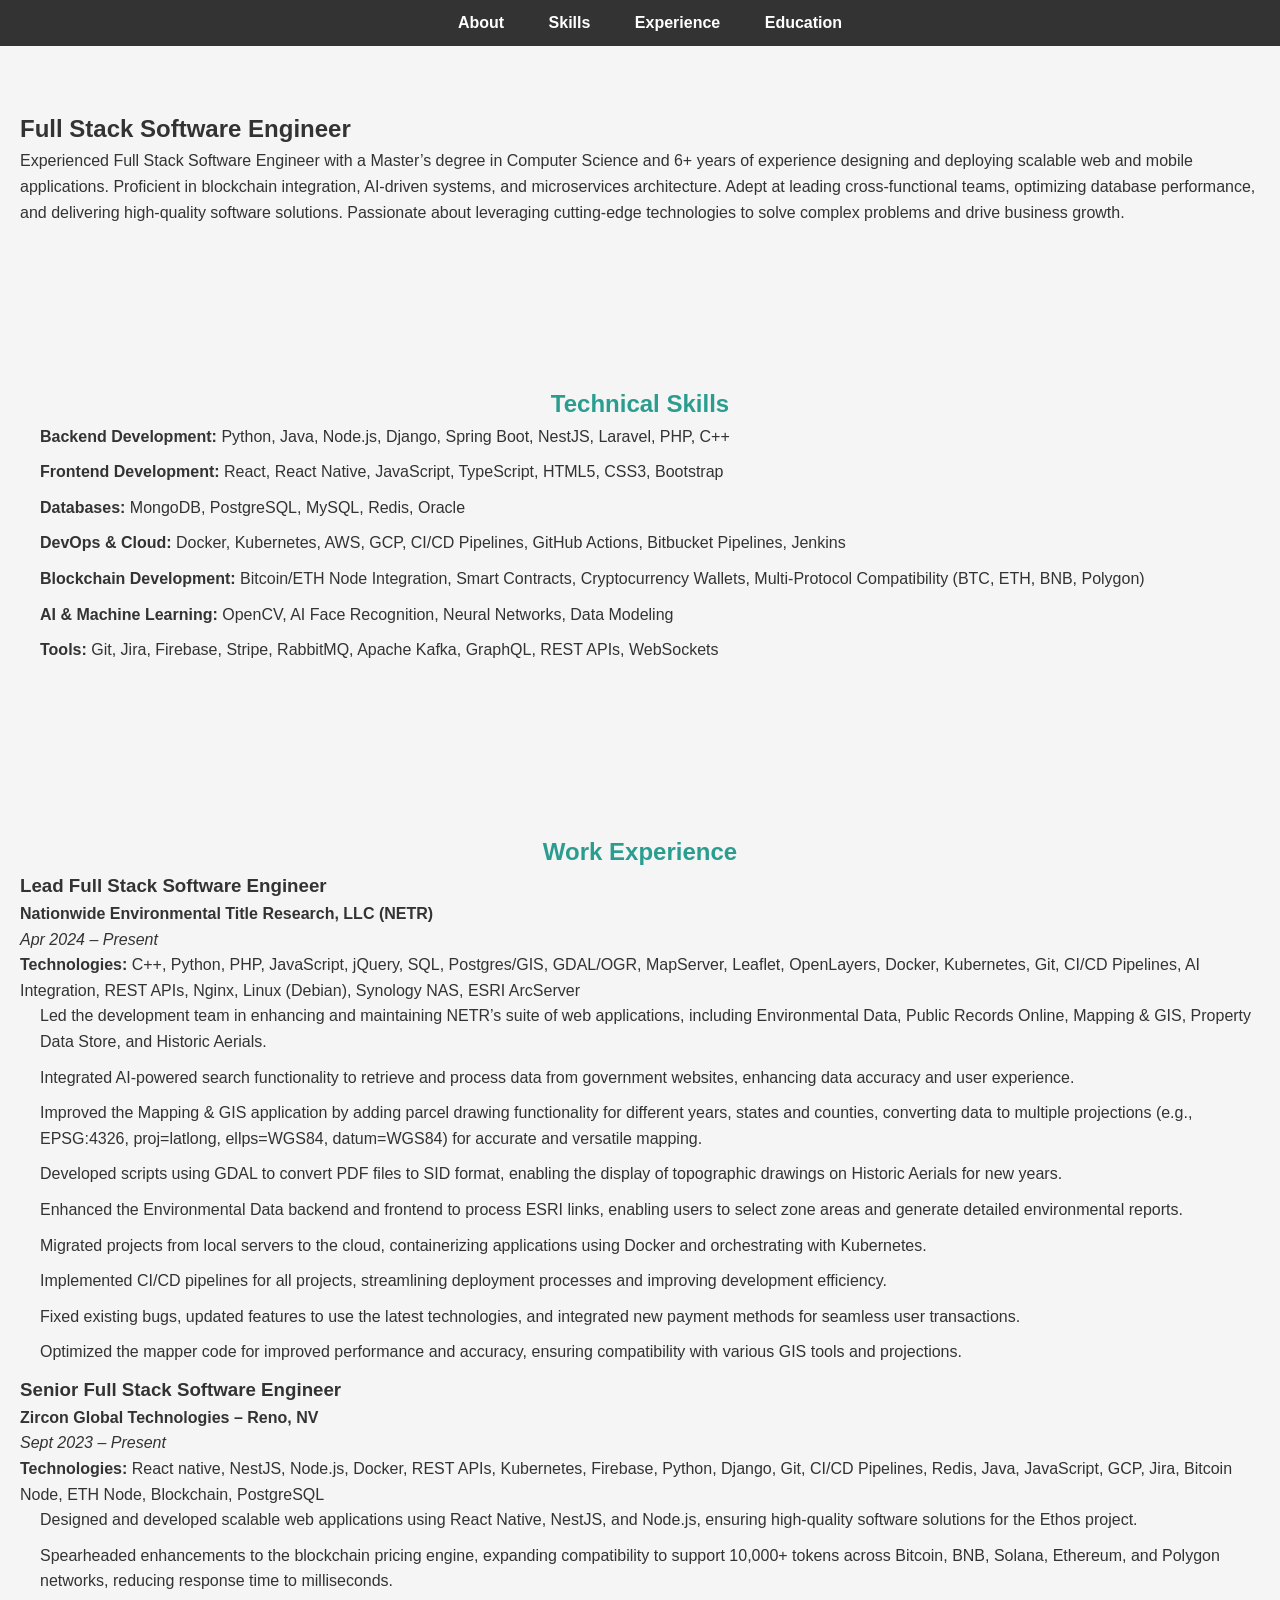
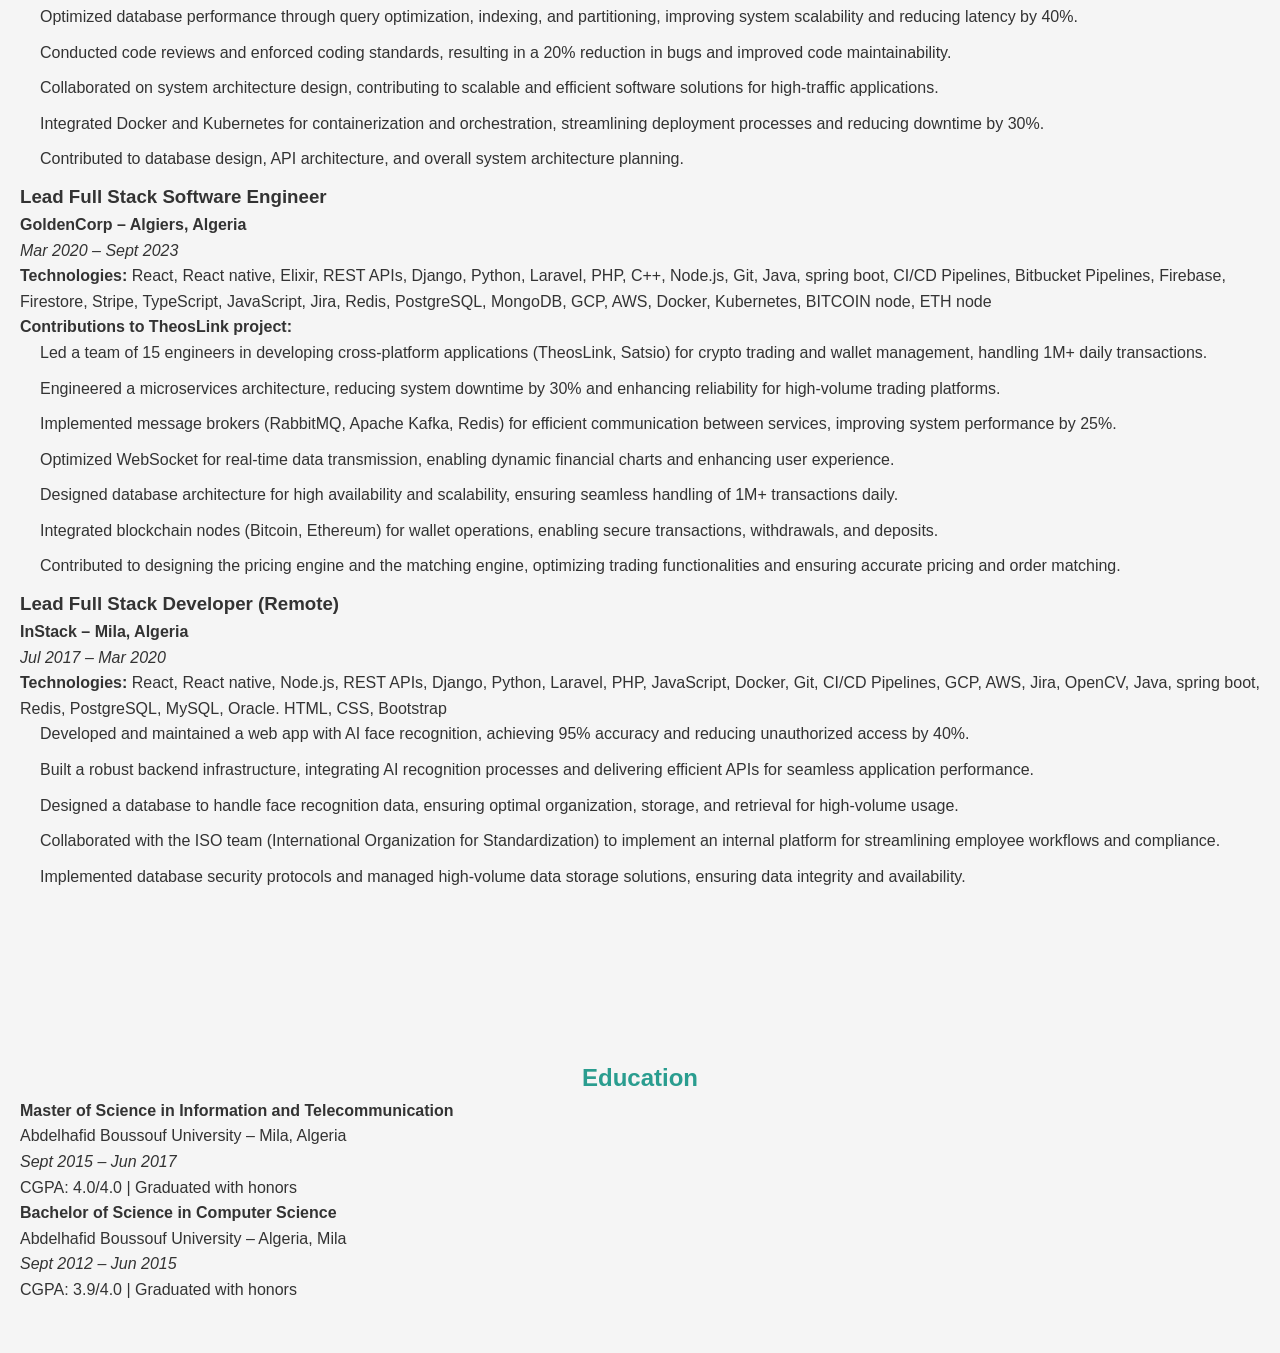
==== commit 3cc09208: "Update index.html" ====
--- a/index.html
+++ b/index.html
@@ -3,17 +3,27 @@
 <head>
     <meta charset="UTF-8">
     <meta name="viewport" content="width=device-width, initial-scale=1.0">
-    <title>Full Stack Software Engineer</title>
+    <title>Resume - Full Stack Software Engineer</title>
     <link rel="stylesheet" href="styles.css">
 </head>
 <body>
+    <!-- Navigation Bar -->
+    <nav>
+        <ul>
+            <li><a href="#about">About</a></li>
+            <li><a href="#skills">Skills</a></li>
+            <li><a href="#experience">Experience</a></li>
+            <li><a href="#education">Education</a></li>
+        </ul>
+    </nav>
 
-    <header>
+    <!-- Resume Content -->
+    <section id="about">
         <h1>Full Stack Software Engineer</h1>
         <p>Experienced Full Stack Software Engineer with a Master’s degree in Computer Science and 6+ years of experience designing and deploying scalable web and mobile applications. Proficient in blockchain integration, AI-driven systems, and microservices architecture. Adept at leading cross-functional teams, optimizing database performance, and delivering high-quality software solutions. Passionate about leveraging cutting-edge technologies to solve complex problems and drive business growth.</p>
-    </header>
+    </section>
 
-    <section>
+    <section id="skills">
         <h2>Technical Skills</h2>
         <ul>
             <li><strong>Backend Development:</strong> Python, Java, Node.js, Django, Spring Boot, NestJS, Laravel, PHP, C++</li>
@@ -26,77 +36,78 @@
         </ul>
     </section>
 
-    <section>
+    <section id="experience">
         <h2>Work Experience</h2>
-
+        
         <h3>Lead Full Stack Software Engineer</h3>
-        <p><strong>Nationwide Environmental Title Research, LLC (NETR)</strong><br> Apr 2024 – Present</p>
+        <p><strong>Nationwide Environmental Title Research, LLC (NETR)</strong><br>
+        <em>Apr 2024 – Present</em></p>
         <p><strong>Technologies:</strong> C++, Python, PHP, JavaScript, jQuery, SQL, Postgres/GIS, GDAL/OGR, MapServer, Leaflet, OpenLayers, Docker, Kubernetes, Git, CI/CD Pipelines, AI Integration, REST APIs, Nginx, Linux (Debian), Synology NAS, ESRI ArcServer</p>
         <ul>
-            <li>Led the development team in enhancing and maintaining NETR’s suite of web applications, including Environmental Data, Public Records Online, Mapping & GIS, Property Data Store, and Historic Aerials</li>
-            <li>Integrated AI-powered search functionality to retrieve and process data from government websites, enhancing data accuracy and user experience</li>
-            <li>Improved the Mapping & GIS application by adding parcel drawing functionality for different years, states, and counties, converting data to multiple projections for accurate and versatile mapping</li>
-            <li>Developed scripts using GDAL to convert PDF files to SID format, enabling the display of topographic drawings on Historic Aerials for new years</li>
-            <li>Enhanced the Environmental Data backend and frontend to process ESRI links, enabling users to select zone areas and generate detailed environmental reports</li>
-            <li>Migrated projects from local servers to the cloud, containerizing applications using Docker and orchestrating with Kubernetes</li>
-            <li>Implemented CI/CD pipelines for all projects, streamlining deployment processes and improving development efficiency</li>
-            <li>Fixed existing bugs, updated features to use the latest technologies, and integrated new payment methods for seamless user transactions</li>
-            <li>Optimized the mapper code for improved performance and accuracy, ensuring compatibility with various GIS tools and projections</li>
+            <li>Led the development team in enhancing and maintaining NETR’s suite of web applications, including Environmental Data, Public Records Online, Mapping & GIS, Property Data Store, and Historic Aerials.</li>
+            <li>Integrated AI-powered search functionality to retrieve and process data from government websites, enhancing data accuracy and user experience.</li>
+            <li>Improved the Mapping & GIS application by adding parcel drawing functionality for different years, states and counties, converting data to multiple projections (e.g., EPSG:4326, proj=latlong, ellps=WGS84, datum=WGS84) for accurate and versatile mapping.</li>
+            <li>Developed scripts using GDAL to convert PDF files to SID format, enabling the display of topographic drawings on Historic Aerials for new years.</li>
+            <li>Enhanced the Environmental Data backend and frontend to process ESRI links, enabling users to select zone areas and generate detailed environmental reports.</li>
+            <li>Migrated projects from local servers to the cloud, containerizing applications using Docker and orchestrating with Kubernetes.</li>
+            <li>Implemented CI/CD pipelines for all projects, streamlining deployment processes and improving development efficiency.</li>
+            <li>Fixed existing bugs, updated features to use the latest technologies, and integrated new payment methods for seamless user transactions.</li>
+            <li>Optimized the mapper code for improved performance and accuracy, ensuring compatibility with various GIS tools and projections.</li>
         </ul>
 
         <h3>Senior Full Stack Software Engineer</h3>
-        <p><strong>Zircon Global Technologies – Reno, NV</strong><br> Sept 2023 – Present</p>
-        <p><strong>Technologies:</strong> React Native, NestJS, Node.js, Docker, REST APIs, Kubernetes, Firebase, Python, Django, Git, CI/CD Pipelines, Redis, Java, JavaScript, GCP, Jira, Bitcoin Node, ETH Node, Blockchain, PostgreSQL</p>
+        <p><strong>Zircon Global Technologies – Reno, NV</strong><br>
+        <em>Sept 2023 – Present</em></p>
+        <p><strong>Technologies:</strong> React native, NestJS, Node.js, Docker, REST APIs, Kubernetes, Firebase, Python, Django, Git, CI/CD Pipelines, Redis, Java, JavaScript, GCP, Jira, Bitcoin Node, ETH Node, Blockchain, PostgreSQL</p>
         <ul>
-            <li>Designed and developed scalable web applications using React Native, NestJS, and Node.js, ensuring high-quality software solutions for the Ethos project</li>
-            <li>Spearheaded enhancements to the blockchain pricing engine, expanding compatibility to support 10,000+ tokens across Bitcoin, BNB, Solana, Ethereum, and Polygon networks, reducing response time to milliseconds</li>
-            <li>Optimized database performance through query optimization, indexing, and partitioning, improving system scalability and reducing latency by 40%</li>
-            <li>Conducted code reviews and enforced coding standards, resulting in a 20% reduction in bugs and improved code maintainability</li>
-            <li>Collaborated on system architecture design, contributing to scalable and efficient software solutions for high-traffic applications</li>
-            <li>Integrated Docker and Kubernetes for containerization and orchestration, streamlining deployment processes and reducing downtime by 30%</li>
-            <li>Contributed to database design, API architecture, and overall system architecture planning</li>
+            <li>Designed and developed scalable web applications using React Native, NestJS, and Node.js, ensuring high-quality software solutions for the Ethos project.</li>
+            <li>Spearheaded enhancements to the blockchain pricing engine, expanding compatibility to support 10,000+ tokens across Bitcoin, BNB, Solana, Ethereum, and Polygon networks, reducing response time to milliseconds.</li>
+            <li>Optimized database performance through query optimization, indexing, and partitioning, improving system scalability and reducing latency by 40%.</li>
+            <li>Conducted code reviews and enforced coding standards, resulting in a 20% reduction in bugs and improved code maintainability.</li>
+            <li>Collaborated on system architecture design, contributing to scalable and efficient software solutions for high-traffic applications.</li>
+            <li>Integrated Docker and Kubernetes for containerization and orchestration, streamlining deployment processes and reducing downtime by 30%.</li>
+            <li>Contributed to database design, API architecture, and overall system architecture planning.</li>
         </ul>
 
         <h3>Lead Full Stack Software Engineer</h3>
-        <p><strong>GoldenCorp – Algiers, Algeria</strong><br> Mar 2020 – Sept 2023</p>
-        <p><strong>Technologies:</strong> React, React Native, Elixir, REST APIs, Django, Python, Laravel, PHP, C++, Node.js, Git, Java, Spring Boot, CI/CD Pipelines, Bitbucket Pipelines, Firebase, Firestore, Stripe, TypeScript, JavaScript, Jira, Redis, PostgreSQL, MongoDB, GCP, AWS, Docker, Kubernetes, Bitcoin Node, ETH Node</p>
+        <p><strong>GoldenCorp – Algiers, Algeria</strong><br>
+        <em>Mar 2020 – Sept 2023</em></p>
+        <p><strong>Technologies:</strong> React, React native, Elixir, REST APIs, Django, Python, Laravel, PHP, C++, Node.js, Git, Java, spring boot, CI/CD Pipelines, Bitbucket Pipelines, Firebase, Firestore, Stripe, TypeScript, JavaScript, Jira, Redis, PostgreSQL, MongoDB, GCP, AWS, Docker, Kubernetes, BITCOIN node, ETH node</p>
+        <p><strong>Contributions to TheosLink project:</strong></p>
         <ul>
-            <li>Led a team of 15 engineers in developing cross-platform applications (TheosLink, Satsio) for crypto trading and wallet management, handling 1M+ daily transactions</li>
-            <li>Engineered a microservices architecture, reducing system downtime by 30% and enhancing reliability for high-volume trading platforms</li>
-            <li>Implemented message brokers (RabbitMQ, Apache Kafka, Redis) for efficient communication between services, improving system performance by 25%</li>
-            <li>Optimized WebSocket for real-time data transmission, enabling dynamic financial charts and enhancing user experience</li>
-            <li>Designed database architecture for high availability and scalability, ensuring seamless handling of 1M+ transactions daily</li>
-            <li>Integrated blockchain nodes (Bitcoin, Ethereum) for wallet operations, enabling secure transactions, withdrawals, and deposits</li>
-            <li>Contributed to designing the pricing engine and the matching engine, optimizing trading functionalities and ensuring accurate pricing and order matching</li>
+            <li>Led a team of 15 engineers in developing cross-platform applications (TheosLink, Satsio) for crypto trading and wallet management, handling 1M+ daily transactions.</li>
+            <li>Engineered a microservices architecture, reducing system downtime by 30% and enhancing reliability for high-volume trading platforms.</li>
+            <li>Implemented message brokers (RabbitMQ, Apache Kafka, Redis) for efficient communication between services, improving system performance by 25%.</li>
+            <li>Optimized WebSocket for real-time data transmission, enabling dynamic financial charts and enhancing user experience.</li>
+            <li>Designed database architecture for high availability and scalability, ensuring seamless handling of 1M+ transactions daily.</li>
+            <li>Integrated blockchain nodes (Bitcoin, Ethereum) for wallet operations, enabling secure transactions, withdrawals, and deposits.</li>
+            <li>Contributed to designing the pricing engine and the matching engine, optimizing trading functionalities and ensuring accurate pricing and order matching.</li>
         </ul>
 
         <h3>Lead Full Stack Developer (Remote)</h3>
-        <p><strong>InStack – Mila, Algeria</strong><br> Jul 2017 – Mar 2020</p>
-        <p><strong>Technologies:</strong> React, React Native, Node.js, REST APIs, Django, Python, Laravel, PHP, JavaScript, Docker, Git, CI/CD Pipelines, GCP, AWS, Jira, OpenCV, Java, Spring Boot, Redis, PostgreSQL, MySQL, Oracle, HTML, CSS, Bootstrap</p>
+        <p><strong>InStack – Mila, Algeria</strong><br>
+        <em>Jul 2017 – Mar 2020</em></p>
+        <p><strong>Technologies:</strong> React, React native, Node.js, REST APIs, Django, Python, Laravel, PHP, JavaScript, Docker, Git, CI/CD Pipelines, GCP, AWS, Jira, OpenCV, Java, spring boot, Redis, PostgreSQL, MySQL, Oracle. HTML, CSS, Bootstrap</p>
         <ul>
-            <li>Developed and maintained a web app with AI face recognition, achieving 95% accuracy and reducing unauthorized access by 40%</li>
-            <li>Built a robust backend infrastructure, integrating AI recognition processes and delivering efficient APIs for seamless application performance</li>
-            <li>Designed a database to handle face recognition data, ensuring optimal organization, storage, and retrieval for high-volume usage</li>
-            <li>Collaborated with the ISO team (International Organization for Standardization) to implement an internal platform for streamlining employee workflows and compliance</li>
-            <li>Implemented database security protocols and managed high-volume data storage solutions, ensuring data integrity and availability</li>
+            <li>Developed and maintained a web app with AI face recognition, achieving 95% accuracy and reducing unauthorized access by 40%.</li>
+            <li>Built a robust backend infrastructure, integrating AI recognition processes and delivering efficient APIs for seamless application performance.</li>
+            <li>Designed a database to handle face recognition data, ensuring optimal organization, storage, and retrieval for high-volume usage.</li>
+            <li>Collaborated with the ISO team (International Organization for Standardization) to implement an internal platform for streamlining employee workflows and compliance.</li>
+            <li>Implemented database security protocols and managed high-volume data storage solutions, ensuring data integrity and availability.</li>
         </ul>
     </section>
 
-    <section>
+    <section id="education">
         <h2>Education</h2>
+        <p><strong>Master of Science in Information and Telecommunication</strong><br>
+        Abdelhafid Boussouf University – Mila, Algeria<br>
+        <em>Sept 2015 – Jun 2017</em><br>
+        CGPA: 4.0/4.0 | Graduated with honors</p>
 
-        <h3>Master of Science in Information and Telecommunication</h3>
-        <p><strong>Abdelhafid Boussouf University – Mila, Algeria</strong><br> Sept 2015 – Jun 2017</p>
-        <ul>
-            <li>CGPA: 4.0/4.0 | Graduated with honors</li>
-        </ul>
-
-        <h3>Bachelor of Science in Computer Science</h3>
-        <p><strong>Abdelhafid Boussouf University – Algeria, Mila</strong><br> Sept 2012 – Jun 2015</p>
-        <ul>
-            <li>CGPA: 3.9/4.0 | Graduated with honors</li>
-        </ul>
+        <p><strong>Bachelor of Science in Computer Science</strong><br>
+        Abdelhafid Boussouf University – Algeria, Mila<br>
+        <em>Sept 2012 – Jun 2015</em><br>
+        CGPA: 3.9/4.0 | Graduated with honors</p>
     </section>
-
 </body>
 </html>
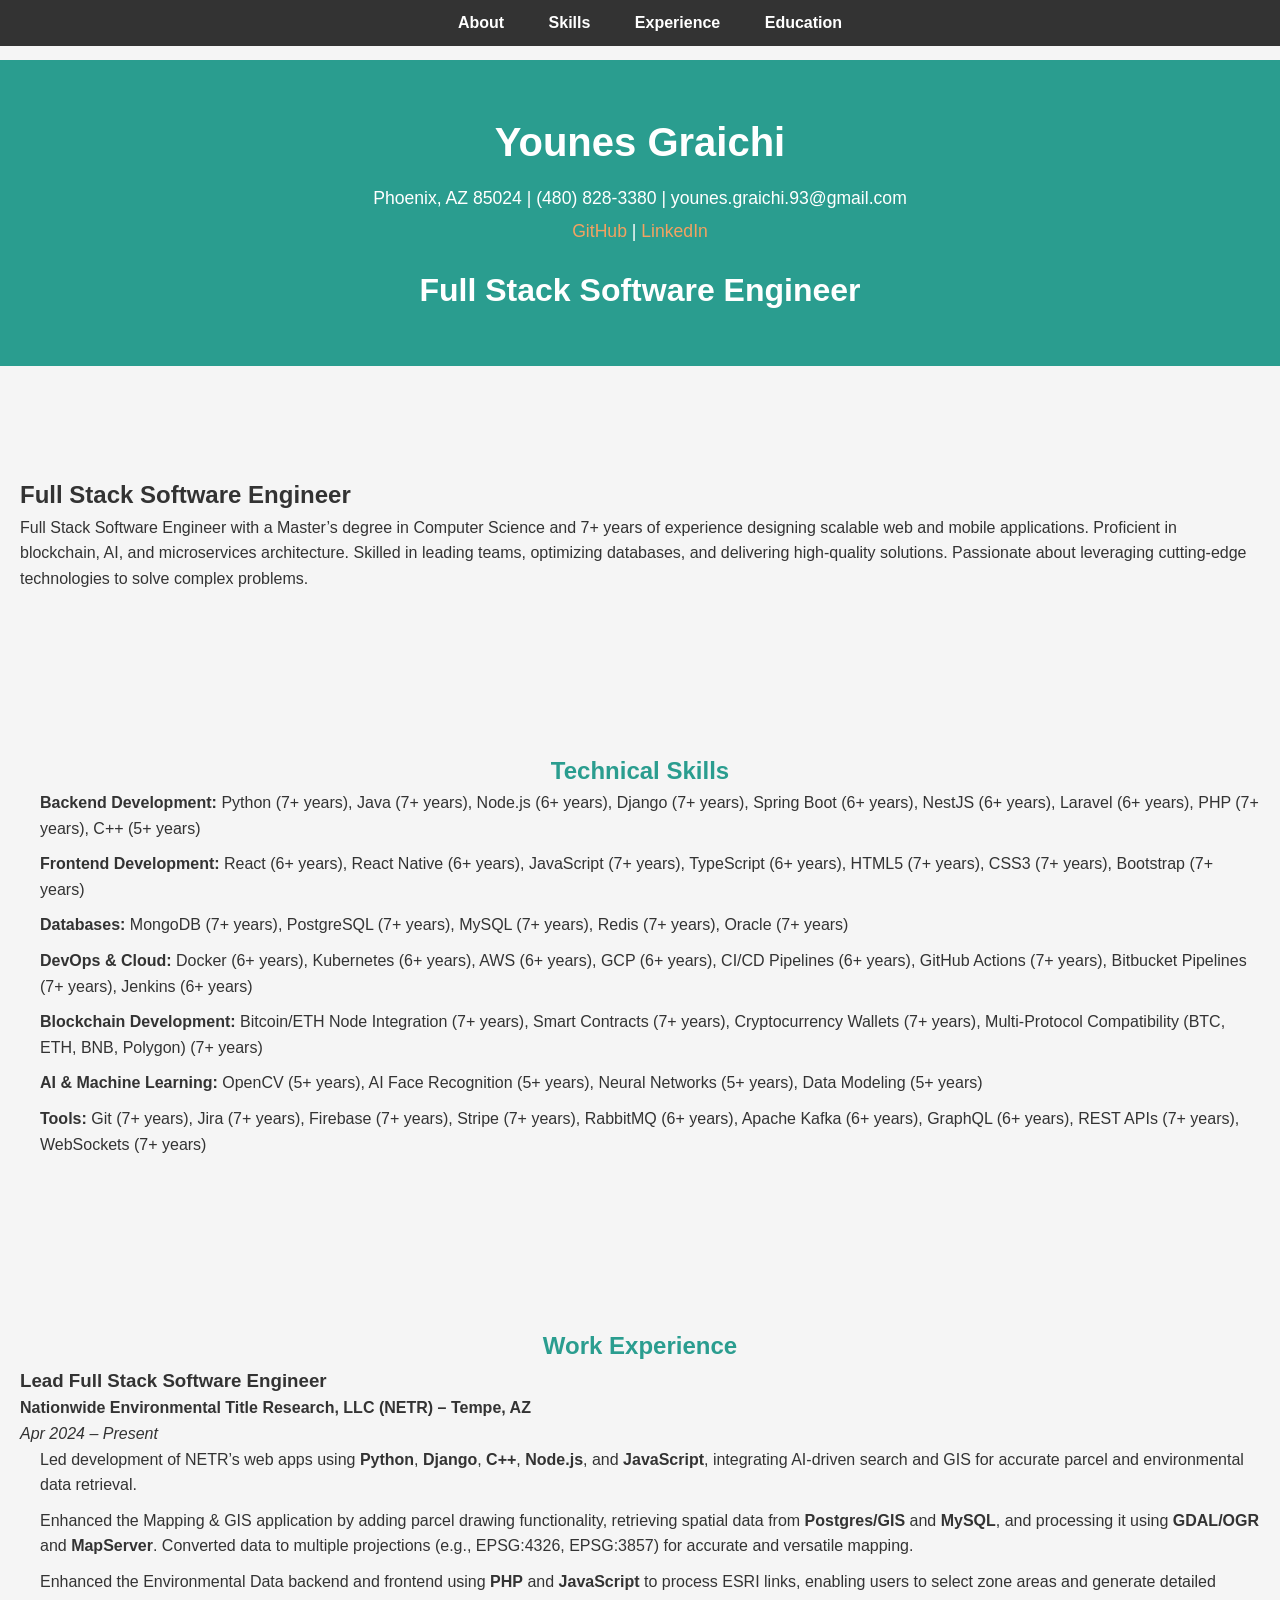
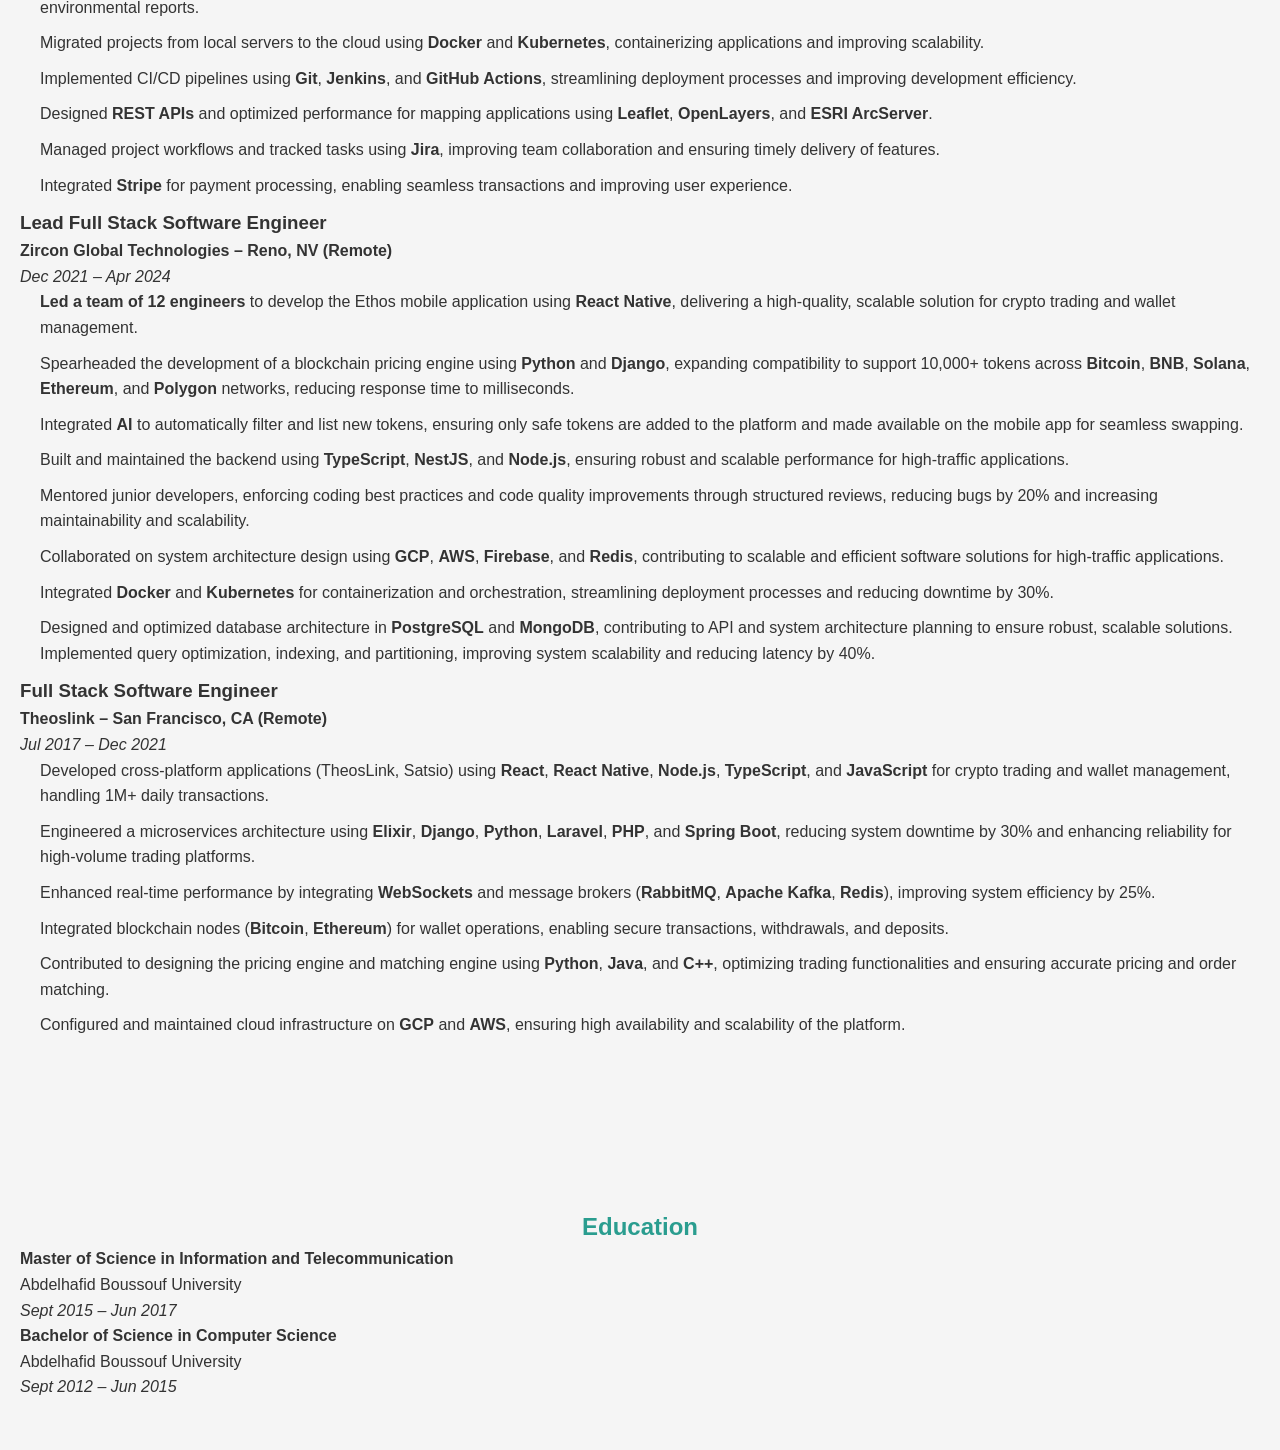
==== commit d809444b: "start first page" ====
--- a/index.html
+++ b/index.html
@@ -17,22 +17,37 @@
         </ul>
     </nav>
 
+    <!-- Header Section -->
+    <header class="resume-header">
+        <div class="header-info">
+            <h1>Younes Graichi</h1>
+            <p>Phoenix, AZ 85024 | (480) 828-3380 | younes.graichi.93@gmail.com</p>
+            <p>
+                <a href="https://github.com/younes-graichi" target="_blank">GitHub</a> | 
+                <a href="https://www.linkedin.com/in/younes-graichi-ys3" target="_blank">LinkedIn</a>
+            </p>
+        </div>
+        <div class="header-title">
+            <h2>Full Stack Software Engineer</h2>
+        </div>
+    </header>
+
     <!-- Resume Content -->
     <section id="about">
         <h1>Full Stack Software Engineer</h1>
-        <p>Experienced Full Stack Software Engineer with a Master’s degree in Computer Science and 6+ years of experience designing and deploying scalable web and mobile applications. Proficient in blockchain integration, AI-driven systems, and microservices architecture. Adept at leading cross-functional teams, optimizing database performance, and delivering high-quality software solutions. Passionate about leveraging cutting-edge technologies to solve complex problems and drive business growth.</p>
+        <p>Full Stack Software Engineer with a Master’s degree in Computer Science and 7+ years of experience designing scalable web and mobile applications. Proficient in blockchain, AI, and microservices architecture. Skilled in leading teams, optimizing databases, and delivering high-quality solutions. Passionate about leveraging cutting-edge technologies to solve complex problems.</p>
     </section>
 
     <section id="skills">
         <h2>Technical Skills</h2>
         <ul>
-            <li><strong>Backend Development:</strong> Python, Java, Node.js, Django, Spring Boot, NestJS, Laravel, PHP, C++</li>
-            <li><strong>Frontend Development:</strong> React, React Native, JavaScript, TypeScript, HTML5, CSS3, Bootstrap</li>
-            <li><strong>Databases:</strong> MongoDB, PostgreSQL, MySQL, Redis, Oracle</li>
-            <li><strong>DevOps & Cloud:</strong> Docker, Kubernetes, AWS, GCP, CI/CD Pipelines, GitHub Actions, Bitbucket Pipelines, Jenkins</li>
-            <li><strong>Blockchain Development:</strong> Bitcoin/ETH Node Integration, Smart Contracts, Cryptocurrency Wallets, Multi-Protocol Compatibility (BTC, ETH, BNB, Polygon)</li>
-            <li><strong>AI & Machine Learning:</strong> OpenCV, AI Face Recognition, Neural Networks, Data Modeling</li>
-            <li><strong>Tools:</strong> Git, Jira, Firebase, Stripe, RabbitMQ, Apache Kafka, GraphQL, REST APIs, WebSockets</li>
+            <li><strong>Backend Development:</strong> Python (7+ years), Java (7+ years), Node.js (6+ years), Django (7+ years), Spring Boot (6+ years), NestJS (6+ years), Laravel (6+ years), PHP (7+ years), C++ (5+ years)</li>
+            <li><strong>Frontend Development:</strong> React (6+ years), React Native (6+ years), JavaScript (7+ years), TypeScript (6+ years), HTML5 (7+ years), CSS3 (7+ years), Bootstrap (7+ years)</li>
+            <li><strong>Databases:</strong> MongoDB (7+ years), PostgreSQL (7+ years), MySQL (7+ years), Redis (7+ years), Oracle (7+ years)</li>
+            <li><strong>DevOps & Cloud:</strong> Docker (6+ years), Kubernetes (6+ years), AWS (6+ years), GCP (6+ years), CI/CD Pipelines (6+ years), GitHub Actions (7+ years), Bitbucket Pipelines (7+ years), Jenkins (6+ years)</li>
+            <li><strong>Blockchain Development:</strong> Bitcoin/ETH Node Integration (7+ years), Smart Contracts (7+ years), Cryptocurrency Wallets (7+ years), Multi-Protocol Compatibility (BTC, ETH, BNB, Polygon) (7+ years)</li>
+            <li><strong>AI & Machine Learning:</strong> OpenCV (5+ years), AI Face Recognition (5+ years), Neural Networks (5+ years), Data Modeling (5+ years)</li>
+            <li><strong>Tools:</strong> Git (7+ years), Jira (7+ years), Firebase (7+ years), Stripe (7+ years), RabbitMQ (6+ years), Apache Kafka (6+ years), GraphQL (6+ years), REST APIs (7+ years), WebSockets (7+ years)</li>
         </ul>
     </section>
 
@@ -40,74 +55,55 @@
         <h2>Work Experience</h2>
         
         <h3>Lead Full Stack Software Engineer</h3>
-        <p><strong>Nationwide Environmental Title Research, LLC (NETR)</strong><br>
+        <p><strong>Nationwide Environmental Title Research, LLC (NETR) – Tempe, AZ</strong><br>
         <em>Apr 2024 – Present</em></p>
-        <p><strong>Technologies:</strong> C++, Python, PHP, JavaScript, jQuery, SQL, Postgres/GIS, GDAL/OGR, MapServer, Leaflet, OpenLayers, Docker, Kubernetes, Git, CI/CD Pipelines, AI Integration, REST APIs, Nginx, Linux (Debian), Synology NAS, ESRI ArcServer</p>
         <ul>
-            <li>Led the development team in enhancing and maintaining NETR’s suite of web applications, including Environmental Data, Public Records Online, Mapping & GIS, Property Data Store, and Historic Aerials.</li>
-            <li>Integrated AI-powered search functionality to retrieve and process data from government websites, enhancing data accuracy and user experience.</li>
-            <li>Improved the Mapping & GIS application by adding parcel drawing functionality for different years, states and counties, converting data to multiple projections (e.g., EPSG:4326, proj=latlong, ellps=WGS84, datum=WGS84) for accurate and versatile mapping.</li>
-            <li>Developed scripts using GDAL to convert PDF files to SID format, enabling the display of topographic drawings on Historic Aerials for new years.</li>
-            <li>Enhanced the Environmental Data backend and frontend to process ESRI links, enabling users to select zone areas and generate detailed environmental reports.</li>
-            <li>Migrated projects from local servers to the cloud, containerizing applications using Docker and orchestrating with Kubernetes.</li>
-            <li>Implemented CI/CD pipelines for all projects, streamlining deployment processes and improving development efficiency.</li>
-            <li>Fixed existing bugs, updated features to use the latest technologies, and integrated new payment methods for seamless user transactions.</li>
-            <li>Optimized the mapper code for improved performance and accuracy, ensuring compatibility with various GIS tools and projections.</li>
-        </ul>
-
-        <h3>Senior Full Stack Software Engineer</h3>
-        <p><strong>Zircon Global Technologies – Reno, NV</strong><br>
-        <em>Sept 2023 – Present</em></p>
-        <p><strong>Technologies:</strong> React native, NestJS, Node.js, Docker, REST APIs, Kubernetes, Firebase, Python, Django, Git, CI/CD Pipelines, Redis, Java, JavaScript, GCP, Jira, Bitcoin Node, ETH Node, Blockchain, PostgreSQL</p>
-        <ul>
-            <li>Designed and developed scalable web applications using React Native, NestJS, and Node.js, ensuring high-quality software solutions for the Ethos project.</li>
-            <li>Spearheaded enhancements to the blockchain pricing engine, expanding compatibility to support 10,000+ tokens across Bitcoin, BNB, Solana, Ethereum, and Polygon networks, reducing response time to milliseconds.</li>
-            <li>Optimized database performance through query optimization, indexing, and partitioning, improving system scalability and reducing latency by 40%.</li>
-            <li>Conducted code reviews and enforced coding standards, resulting in a 20% reduction in bugs and improved code maintainability.</li>
-            <li>Collaborated on system architecture design, contributing to scalable and efficient software solutions for high-traffic applications.</li>
-            <li>Integrated Docker and Kubernetes for containerization and orchestration, streamlining deployment processes and reducing downtime by 30%.</li>
-            <li>Contributed to database design, API architecture, and overall system architecture planning.</li>
+            <li>Led development of NETR’s web apps using <strong>Python</strong>, <strong>Django</strong>, <strong>C++</strong>, <strong>Node.js</strong>, and <strong>JavaScript</strong>, integrating AI-driven search and GIS for accurate parcel and environmental data retrieval.</li>
+            <li>Enhanced the Mapping & GIS application by adding parcel drawing functionality, retrieving spatial data from <strong>Postgres/GIS</strong> and <strong>MySQL</strong>, and processing it using <strong>GDAL/OGR</strong> and <strong>MapServer</strong>. Converted data to multiple projections (e.g., EPSG:4326, EPSG:3857) for accurate and versatile mapping.</li>
+            <li>Enhanced the Environmental Data backend and frontend using <strong>PHP</strong> and <strong>JavaScript</strong> to process ESRI links, enabling users to select zone areas and generate detailed environmental reports.</li>
+            <li>Migrated projects from local servers to the cloud using <strong>Docker</strong> and <strong>Kubernetes</strong>, containerizing applications and improving scalability.</li>
+            <li>Implemented CI/CD pipelines using <strong>Git</strong>, <strong>Jenkins</strong>, and <strong>GitHub Actions</strong>, streamlining deployment processes and improving development efficiency.</li>
+            <li>Designed <strong>REST APIs</strong> and optimized performance for mapping applications using <strong>Leaflet</strong>, <strong>OpenLayers</strong>, and <strong>ESRI ArcServer</strong>.</li>
+            <li>Managed project workflows and tracked tasks using <strong>Jira</strong>, improving team collaboration and ensuring timely delivery of features.</li>
+            <li>Integrated <strong>Stripe</strong> for payment processing, enabling seamless transactions and improving user experience.</li>
         </ul>
 
         <h3>Lead Full Stack Software Engineer</h3>
-        <p><strong>GoldenCorp – Algiers, Algeria</strong><br>
-        <em>Mar 2020 – Sept 2023</em></p>
-        <p><strong>Technologies:</strong> React, React native, Elixir, REST APIs, Django, Python, Laravel, PHP, C++, Node.js, Git, Java, spring boot, CI/CD Pipelines, Bitbucket Pipelines, Firebase, Firestore, Stripe, TypeScript, JavaScript, Jira, Redis, PostgreSQL, MongoDB, GCP, AWS, Docker, Kubernetes, BITCOIN node, ETH node</p>
-        <p><strong>Contributions to TheosLink project:</strong></p>
+        <p><strong>Zircon Global Technologies – Reno, NV (Remote)</strong><br>
+        <em>Dec 2021 – Apr 2024</em></p>
         <ul>
-            <li>Led a team of 15 engineers in developing cross-platform applications (TheosLink, Satsio) for crypto trading and wallet management, handling 1M+ daily transactions.</li>
-            <li>Engineered a microservices architecture, reducing system downtime by 30% and enhancing reliability for high-volume trading platforms.</li>
-            <li>Implemented message brokers (RabbitMQ, Apache Kafka, Redis) for efficient communication between services, improving system performance by 25%.</li>
-            <li>Optimized WebSocket for real-time data transmission, enabling dynamic financial charts and enhancing user experience.</li>
-            <li>Designed database architecture for high availability and scalability, ensuring seamless handling of 1M+ transactions daily.</li>
-            <li>Integrated blockchain nodes (Bitcoin, Ethereum) for wallet operations, enabling secure transactions, withdrawals, and deposits.</li>
-            <li>Contributed to designing the pricing engine and the matching engine, optimizing trading functionalities and ensuring accurate pricing and order matching.</li>
+            <li><strong>Led a team of 12 engineers</strong> to develop the Ethos mobile application using <strong>React Native</strong>, delivering a high-quality, scalable solution for crypto trading and wallet management.</li>
+            <li>Spearheaded the development of a blockchain pricing engine using <strong>Python</strong> and <strong>Django</strong>, expanding compatibility to support 10,000+ tokens across <strong>Bitcoin</strong>, <strong>BNB</strong>, <strong>Solana</strong>, <strong>Ethereum</strong>, and <strong>Polygon</strong> networks, reducing response time to milliseconds.</li>
+            <li>Integrated <strong>AI</strong> to automatically filter and list new tokens, ensuring only safe tokens are added to the platform and made available on the mobile app for seamless swapping.</li>
+            <li>Built and maintained the backend using <strong>TypeScript</strong>, <strong>NestJS</strong>, and <strong>Node.js</strong>, ensuring robust and scalable performance for high-traffic applications.</li>
+            <li>Mentored junior developers, enforcing coding best practices and code quality improvements through structured reviews, reducing bugs by 20% and increasing maintainability and scalability.</li>
+            <li>Collaborated on system architecture design using <strong>GCP</strong>, <strong>AWS</strong>, <strong>Firebase</strong>, and <strong>Redis</strong>, contributing to scalable and efficient software solutions for high-traffic applications.</li>
+            <li>Integrated <strong>Docker</strong> and <strong>Kubernetes</strong> for containerization and orchestration, streamlining deployment processes and reducing downtime by 30%.</li>
+            <li>Designed and optimized database architecture in <strong>PostgreSQL</strong> and <strong>MongoDB</strong>, contributing to API and system architecture planning to ensure robust, scalable solutions. Implemented query optimization, indexing, and partitioning, improving system scalability and reducing latency by 40%.</li>
         </ul>
 
-        <h3>Lead Full Stack Developer (Remote)</h3>
-        <p><strong>InStack – Mila, Algeria</strong><br>
-        <em>Jul 2017 – Mar 2020</em></p>
-        <p><strong>Technologies:</strong> React, React native, Node.js, REST APIs, Django, Python, Laravel, PHP, JavaScript, Docker, Git, CI/CD Pipelines, GCP, AWS, Jira, OpenCV, Java, spring boot, Redis, PostgreSQL, MySQL, Oracle. HTML, CSS, Bootstrap</p>
+        <h3>Full Stack Software Engineer</h3>
+        <p><strong>Theoslink – San Francisco, CA (Remote)</strong><br>
+        <em>Jul 2017 – Dec 2021</em></p>
         <ul>
-            <li>Developed and maintained a web app with AI face recognition, achieving 95% accuracy and reducing unauthorized access by 40%.</li>
-            <li>Built a robust backend infrastructure, integrating AI recognition processes and delivering efficient APIs for seamless application performance.</li>
-            <li>Designed a database to handle face recognition data, ensuring optimal organization, storage, and retrieval for high-volume usage.</li>
-            <li>Collaborated with the ISO team (International Organization for Standardization) to implement an internal platform for streamlining employee workflows and compliance.</li>
-            <li>Implemented database security protocols and managed high-volume data storage solutions, ensuring data integrity and availability.</li>
+            <li>Developed cross-platform applications (TheosLink, Satsio) using <strong>React</strong>, <strong>React Native</strong>, <strong>Node.js</strong>, <strong>TypeScript</strong>, and <strong>JavaScript</strong> for crypto trading and wallet management, handling 1M+ daily transactions.</li>
+            <li>Engineered a microservices architecture using <strong>Elixir</strong>, <strong>Django</strong>, <strong>Python</strong>, <strong>Laravel</strong>, <strong>PHP</strong>, and <strong>Spring Boot</strong>, reducing system downtime by 30% and enhancing reliability for high-volume trading platforms.</li>
+            <li>Enhanced real-time performance by integrating <strong>WebSockets</strong> and message brokers (<strong>RabbitMQ</strong>, <strong>Apache Kafka</strong>, <strong>Redis</strong>), improving system efficiency by 25%.</li>
+            <li>Integrated blockchain nodes (<strong>Bitcoin</strong>, <strong>Ethereum</strong>) for wallet operations, enabling secure transactions, withdrawals, and deposits.</li>
+            <li>Contributed to designing the pricing engine and matching engine using <strong>Python</strong>, <strong>Java</strong>, and <strong>C++</strong>, optimizing trading functionalities and ensuring accurate pricing and order matching.</li>
+            <li>Configured and maintained cloud infrastructure on <strong>GCP</strong> and <strong>AWS</strong>, ensuring high availability and scalability of the platform.</li>
         </ul>
     </section>
 
     <section id="education">
         <h2>Education</h2>
         <p><strong>Master of Science in Information and Telecommunication</strong><br>
-        Abdelhafid Boussouf University – Mila, Algeria<br>
-        <em>Sept 2015 – Jun 2017</em><br>
-        CGPA: 4.0/4.0 | Graduated with honors</p>
+        Abdelhafid Boussouf University<br>
+        <em>Sept 2015 – Jun 2017</em></p>
 
         <p><strong>Bachelor of Science in Computer Science</strong><br>
-        Abdelhafid Boussouf University – Algeria, Mila<br>
-        <em>Sept 2012 – Jun 2015</em><br>
-        CGPA: 3.9/4.0 | Graduated with honors</p>
+        Abdelhafid Boussouf University<br>
+        <em>Sept 2012 – Jun 2015</em></p>
     </section>
 </body>
-</html>
+</html>
--- a/styles.css
+++ b/styles.css
@@ -9,6 +9,40 @@
     background-color: #f5f5f5;
     color: #333;
     line-height: 1.6;
+}
+
+/* Header Styles */
+.resume-header {
+    text-align: center;
+    padding: 50px 20px;
+    background-color: #2a9d8f;
+    color: #fff;
+    margin-top: 60px;
+}
+
+.header-info h1 {
+    font-size: 2.5em;
+    margin-bottom: 10px;
+}
+
+.header-info p {
+    font-size: 1.1em;
+    margin-bottom: 5px;
+}
+
+.header-info a {
+    color: #f4a261;
+    text-decoration: none;
+}
+
+.header-info a:hover {
+    color: #e76f51;
+}
+
+.header-title h2 {
+    font-size: 2em;
+    margin-top: 20px;
+    color: #fff;
 }
 
 nav {
@@ -125,4 +159,4 @@
 
 footer a:hover {
     color: #e76f51;
-}
+}
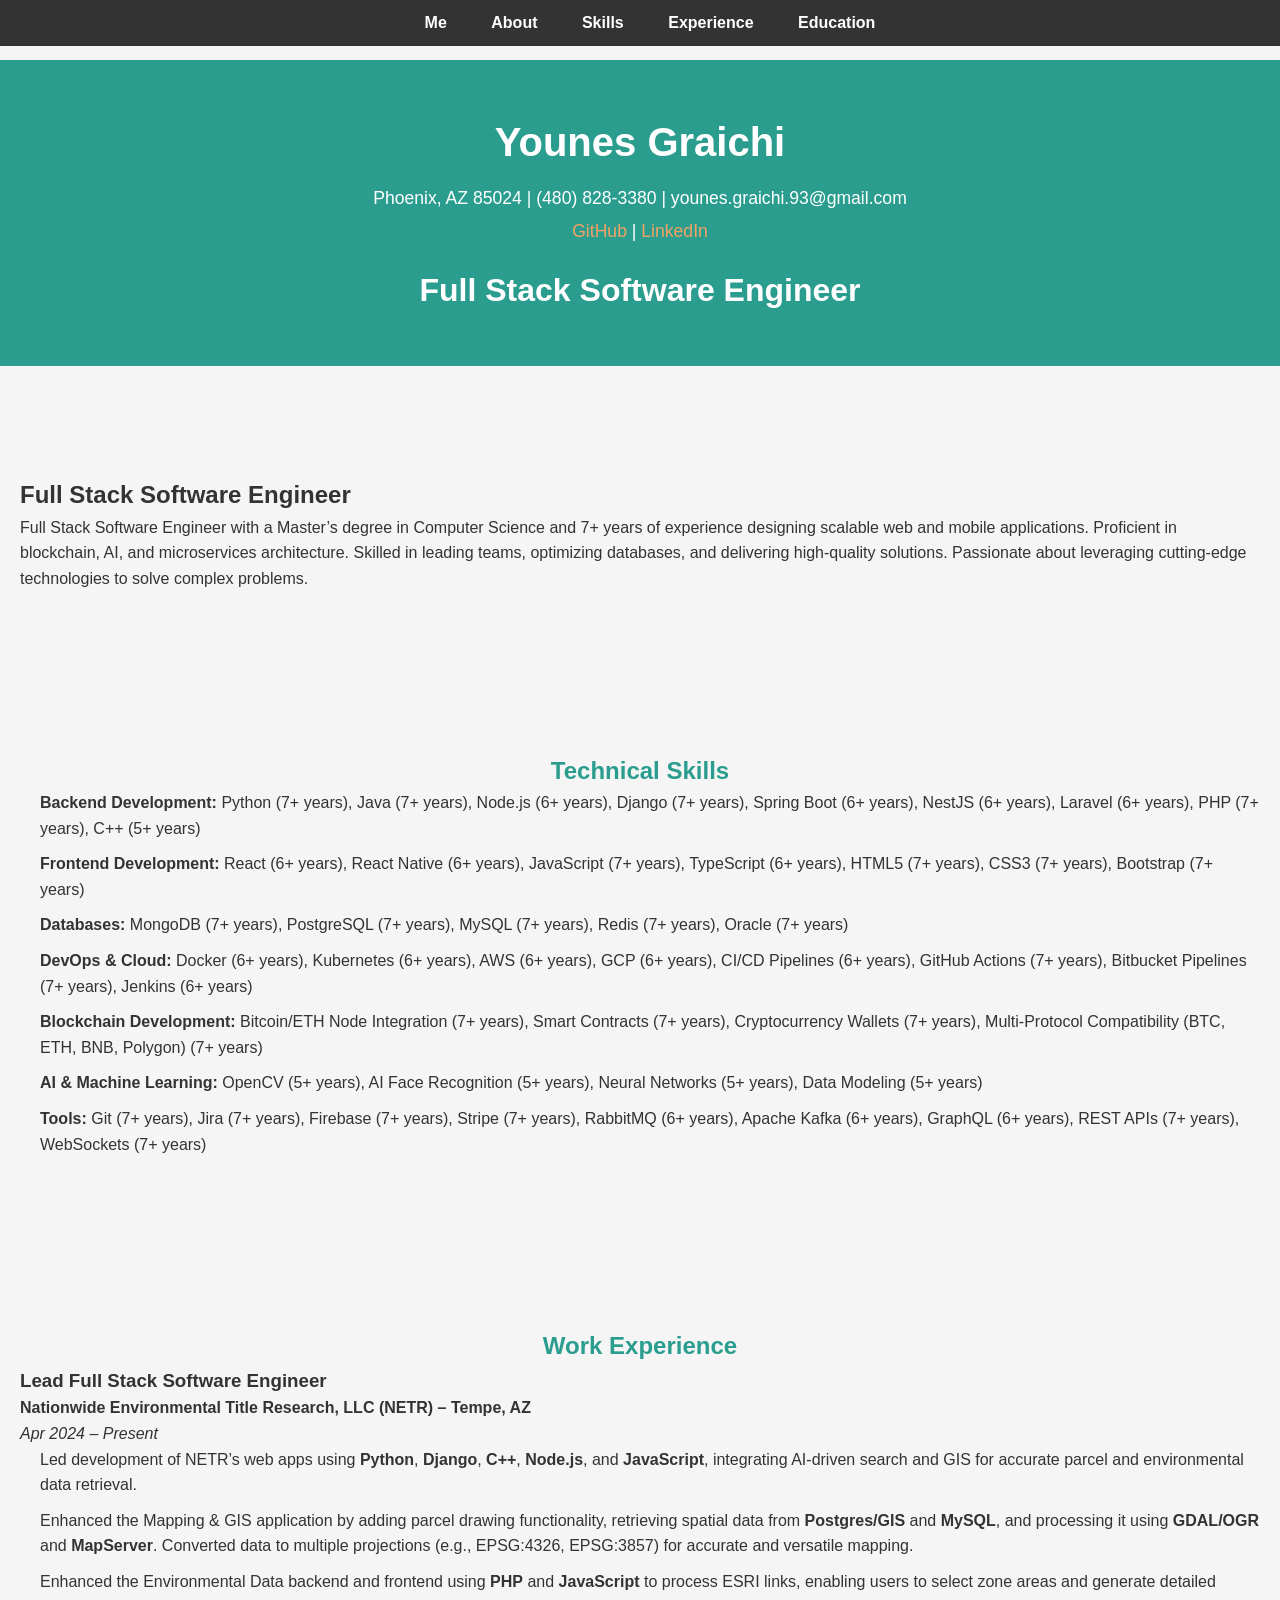
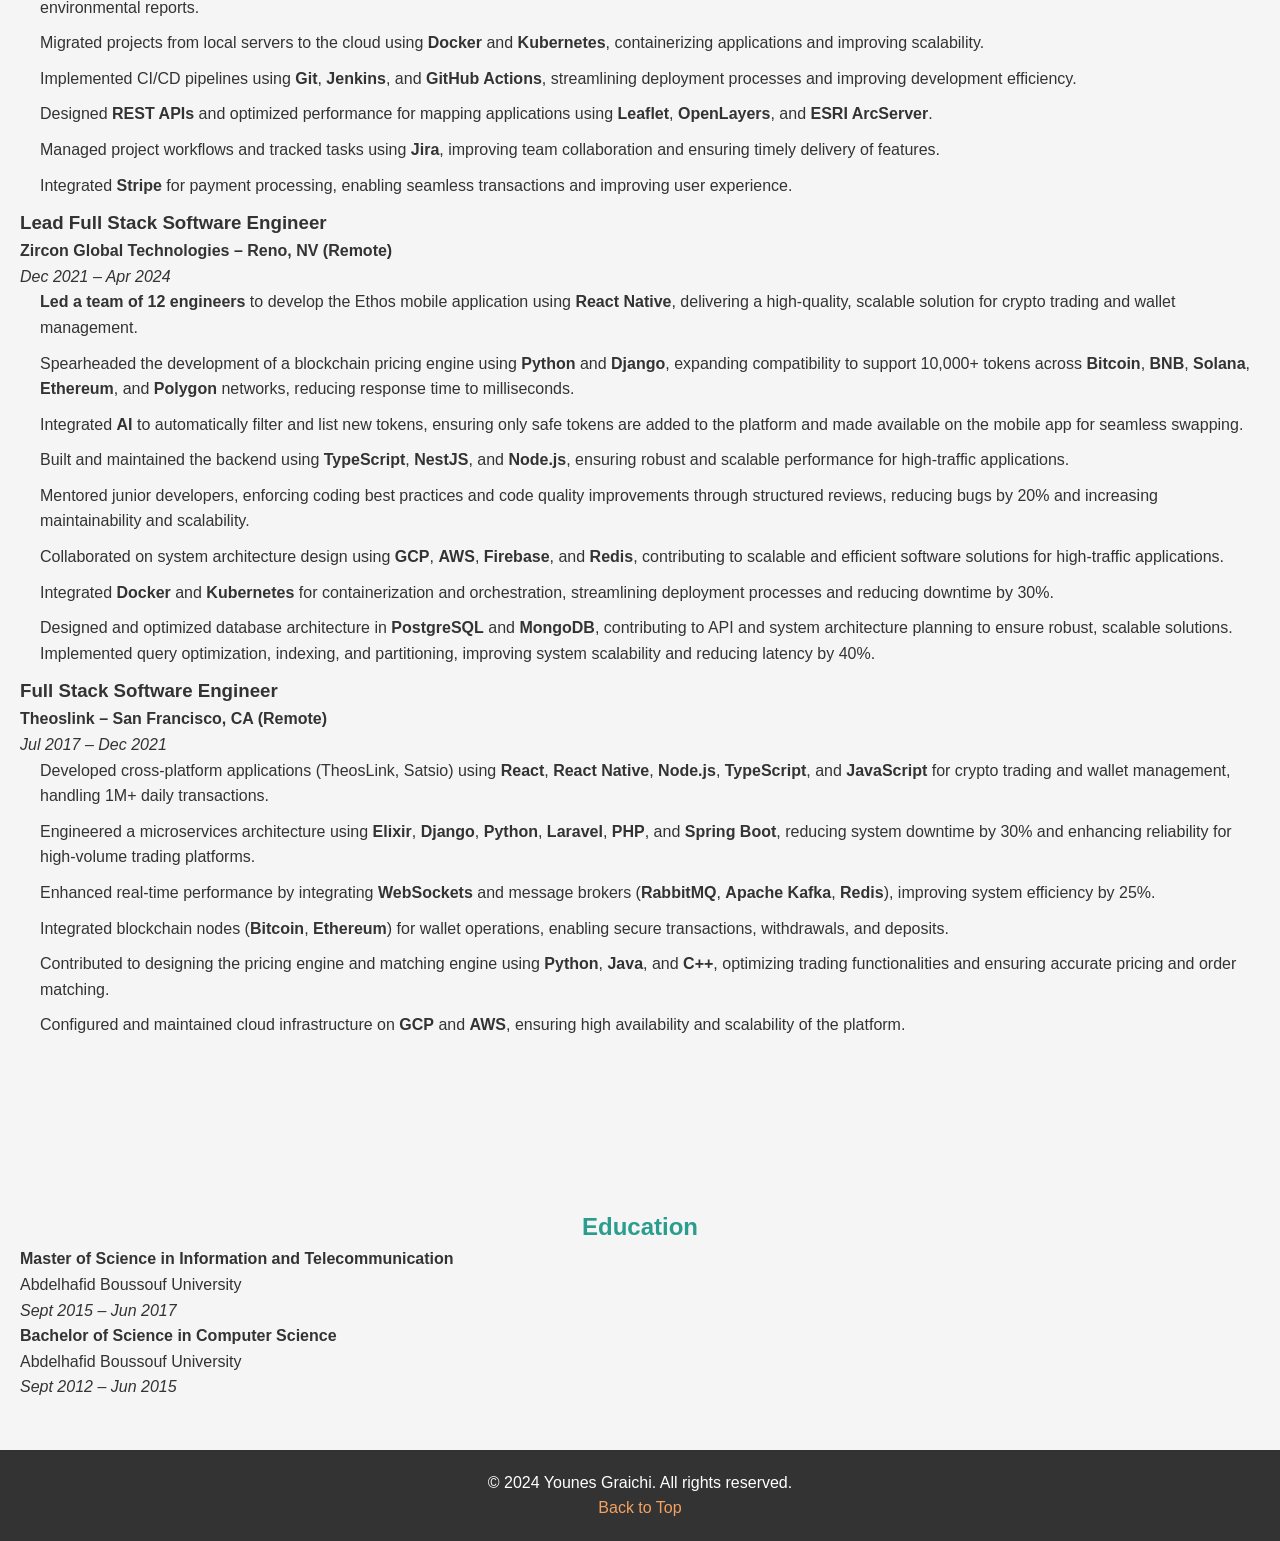
==== commit d1e5ce30: "add me section" ====
--- a/index.html
+++ b/index.html
@@ -7,9 +7,13 @@
     <link rel="stylesheet" href="styles.css">
 </head>
 <body>
+    <!-- Dummy anchor at the top -->
+    <a id="top"></a>
+
     <!-- Navigation Bar -->
     <nav>
         <ul>
+            <li><a href="#top">Me</a></li>
             <li><a href="#about">About</a></li>
             <li><a href="#skills">Skills</a></li>
             <li><a href="#experience">Experience</a></li>
@@ -105,5 +109,11 @@
         Abdelhafid Boussouf University<br>
         <em>Sept 2012 – Jun 2015</em></p>
     </section>
+
+    <!-- Footer -->
+    <footer>
+        <p>&copy; 2024 Younes Graichi. All rights reserved.</p>
+        <p><a href="#top">Back to Top</a></p>
+    </footer>
 </body>
 </html>
